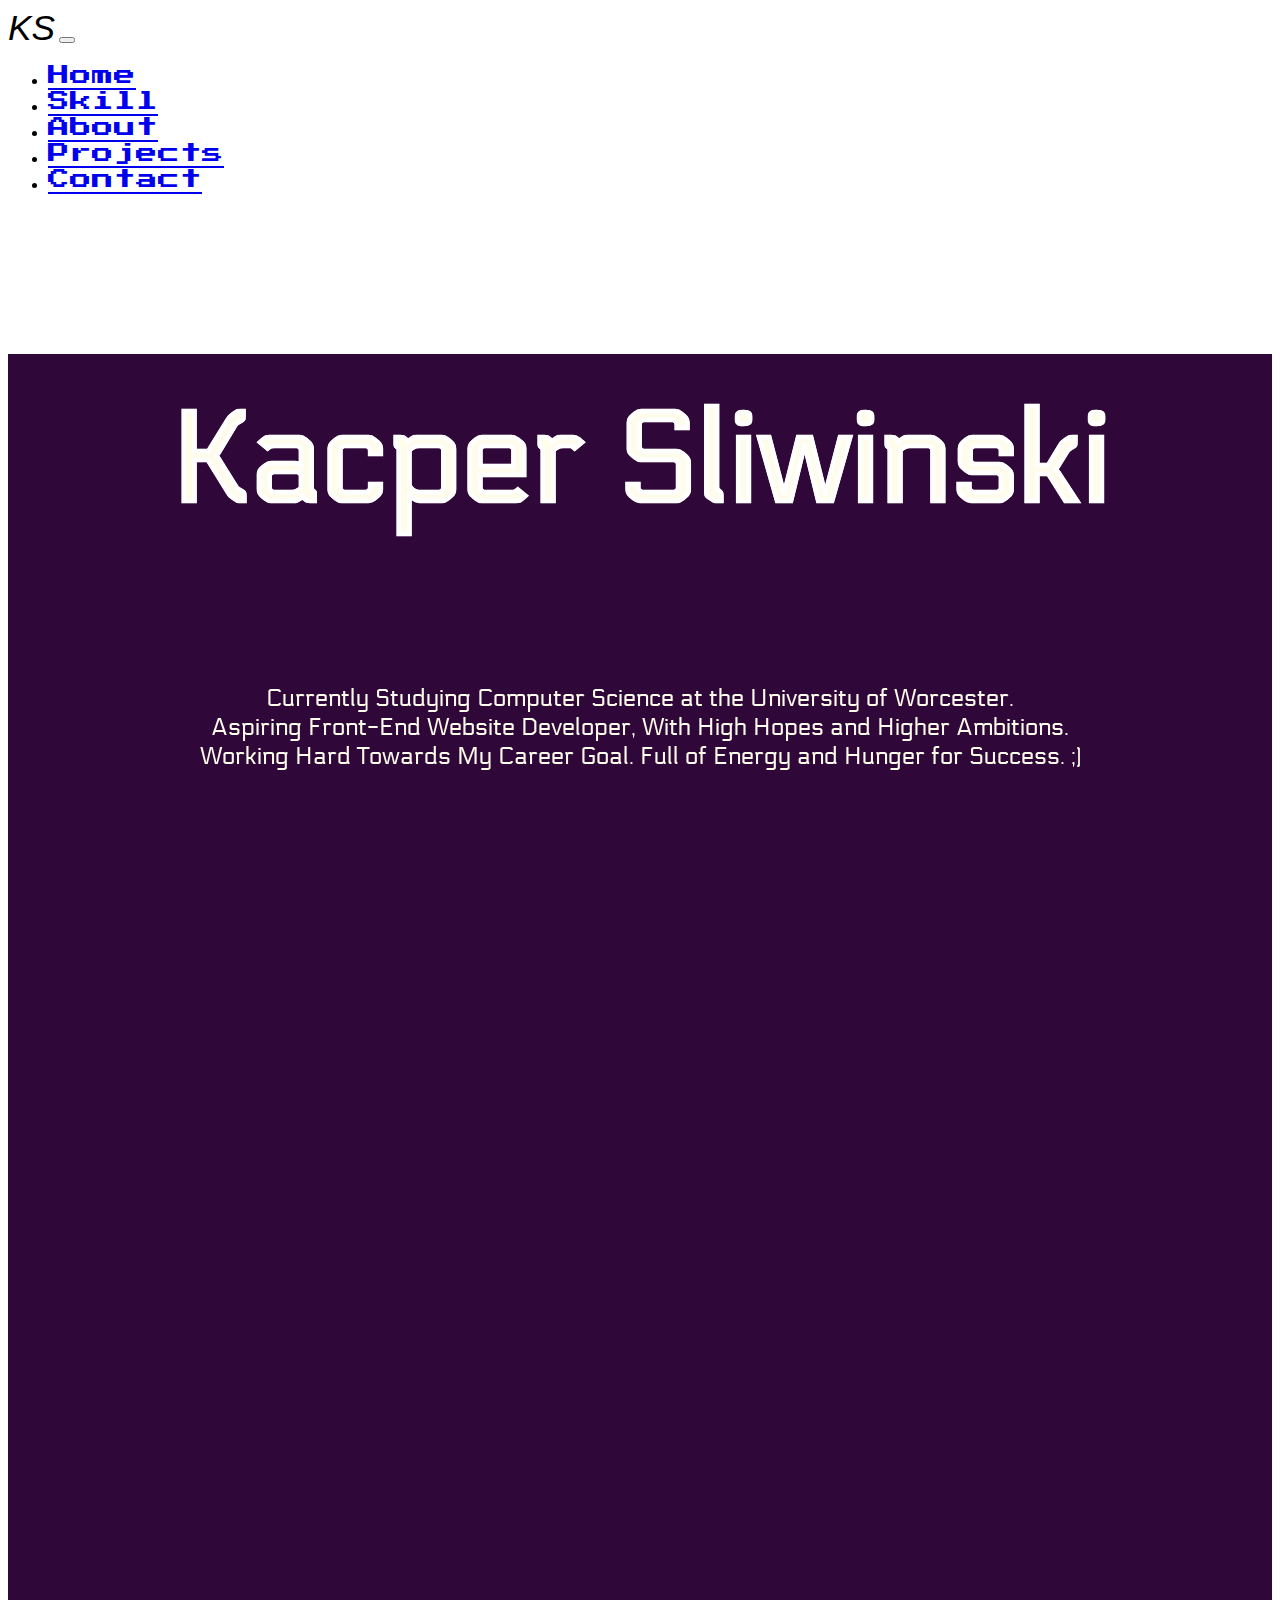
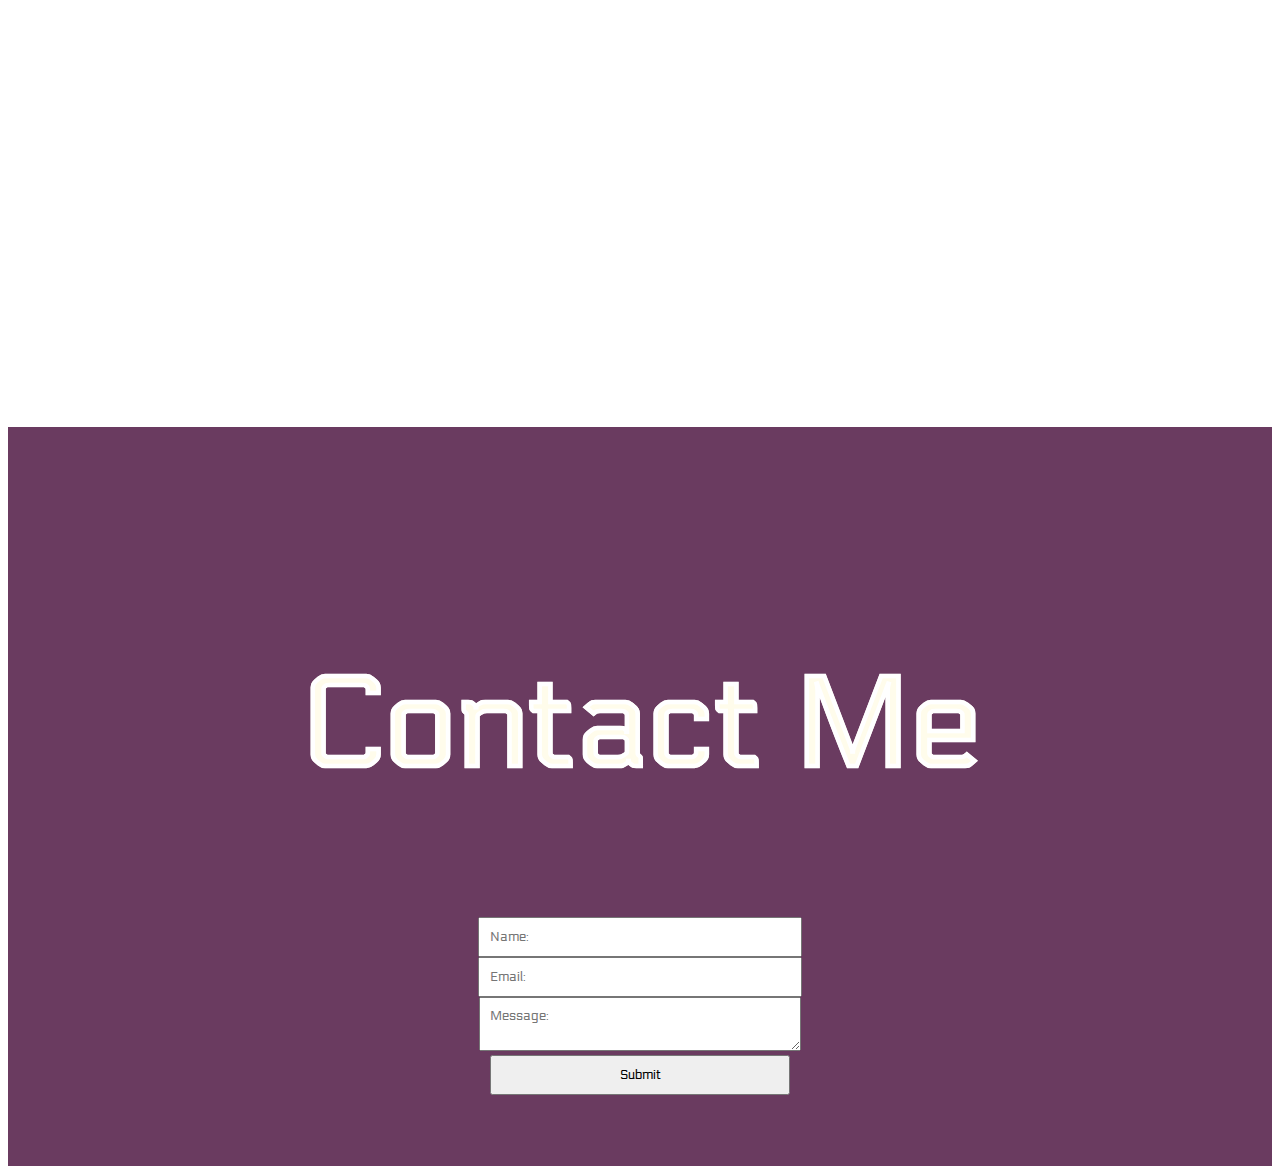
==== index.html @ 87a40409 "Added Projects" ====
<!DOCTYPE html>
<html lang="en" dir="ltr">
  <head>
    <meta charset="utf-8">
    <link href="https://cdn.jsdelivr.net/npm/bootstrap@5.0.1/dist/css/bootstrap.min.css" rel="stylesheet" integrity="sha384-+0n0xVW2eSR5OomGNYDnhzAbDsOXxcvSN1TPprVMTNDbiYZCxYbOOl7+AMvyTG2x" crossorigin="anonymous">
      <script src="https://cdn.jsdelivr.net/npm/bootstrap@5.0.1/dist/js/bootstrap.bundle.min.js" integrity="sha384-gtEjrD/SeCtmISkJkNUaaKMoLD0//ElJ19smozuHV6z3Iehds+3Ulb9Bn9Plx0x4" crossorigin="anonymous"></script>
      <link href="https://fonts.googleapis.com/css2?family=Press+Start+2P&display=swap" rel="stylesheet">
      <link href="https://fonts.googleapis.com/css2?family=Electrolize&display=swap" rel="stylesheet">
      <link rel="stylesheet" href="https://cdnjs.cloudflare.com/ajax/libs/font-awesome/5.15.3/css/all.min.css" integrity="sha512-iBBXm8fW90+nuLcSKlbmrPcLa0OT92xO1BIsZ+ywDWZCvqsWgccV3gFoRBv0z+8dLJgyAHIhR35VZc2oM/gI1w==" crossorigin="anonymous" referrerpolicy="no-referrer" />
       <link rel="stylesheet" href="https://unpkg.com/aos@next/dist/aos.css" />
      <link rel="stylesheet" href="circle.css">
    <link rel="stylesheet" href="index.css">
    <title>Portfolio</title>
  </head>
  <body>
    <nav class="navbar navbar-expand-lg navbar-dark bg-dark nav-bar">
        <div class="mx-auto d-lg-flex d-block flex-lg-nowrap">
            <a class="navbar-brand"><em>KS</em></a>
            <button class="navbar-toggler" type="button" data-bs-toggle="collapse" data-bs-target="#navbarsExample11" aria-expanded="false" aria-label="Toggle navigation">
                <i class="fas fa-chevron-down"></i>
            </button>
            <div class="collapse navbar-collapse text-center" id="navbarsExample11">
                <ul class="navbar-nav">
                    <li class="nav-item">
                        <a class="nav-link" href="#Home">Home</a>
                    </li>
                    <li class="nav-item">
                        <a class="nav-link" href="#Skills">Skill</a>
                    </li>

                    <li class="nav-item">
                        <a class="nav-link" href="#About">About</a>
                    </li>
                    <li class="nav-item">
                        <a class="nav-link" href="#Projectsz">Projects</a>
                    </li>
                    <li class="nav-item">
                        <a class="nav-link"  href="#contacts">Contact</a>
                    </li>
                </ul>
            </div>
        </div>
    </nav>
  <div class="container-fluid">
  <div class="row">
  <button onclick="topFunction()" id="myBtn" title="Go to top"><i class="fas fa-angle-double-up"></i></button>
    <div class="col-xl-6 col-m-12  about-me" id="Home" >
        <h1 class="heading" data-aos="fade-right" data-aos-duration="2000">Kacper Sliwinski</h1>
        <p class="para" data-aos="fade-right" data-aos-duration="3000" data-aos-delay="300">
          Currently Studying Computer Science at the University of Worcester.
          <br/>
          Aspiring Front-End Website Developer, With High Hopes and Higher Ambitions.
          <br/>
          Working Hard Towards My Career Goal. Full of Energy and Hunger for Success.
          ;)
          </p>
    </div>
    <div class="col-xl-6 col-m-12 about-me-photo" >

      <img id='circle' src="images/" alt="Circle" data-aos="fade-left" data-aos-duration="3000" data-aos-delay="500">

    </div>
    <div class="col-xl-6  info" id="Skills">
<div class="container-fluid">
  <div class="row skills">
    <div class="col-xl-4 col-sm-6" data-aos="zoom-in" data-aos-duration="2000" data-aos-delay="200">
      <div class="c100 p100 orange center">
      <span>HTML</span>
      <div class="slice">
        <div class="bar"></div>
        <div class="fill"></div>
      </div>
</div>
    </div>
    <div class="col-xl-4 col-sm-6" data-aos="zoom-in" data-aos-duration="2000" data-aos-delay="300">
      <div class="c100 p100 green center">
      <span>CSS</span>
      <div class="slice">
        <div class="bar"></div>
        <div class="fill"></div>
      </div>
    </div>
  </div>
    <div class="col-xl-4 col-sm-6" data-aos="zoom-in" data-aos-duration="2000" data-aos-delay="400">
      <div class="c100 p100 blue center">
      <span>JS</span>
      <div class="slice">
        <div class="bar"></div>
        <div class="fill"></div>
      </div>
    </div>
      </div>
    <div class="col-xl-4 col-sm-6" data-aos="zoom-in" data-aos-duration="2000" data-aos-delay="500">
      <div class="c100 p100 red center">
      <span>SASS</span>
      <div class="slice">
        <div class="bar"></div>
        <div class="fill"></div>
      </div>
    </div>
      </div>
    <div class="col-xl-4 col-sm-6" data-aos="zoom-in" data-aos-duration="2000" data-aos-delay="600">
      <div class="c100 p100 purple center">
      <span>React</span>
      <div class="slice">
        <div class="bar"></div>
        <div class="fill"></div>
      </div>
    </div>
    </div>
    <div class="col-xl-4 col-sm-6" data-aos="zoom-in" data-aos-duration="2000" data-aos-delay="700">
      <div class="c100 p100 pink center">
      <span>JQuery</span>
      <div class="slice">
        <div class="bar"></div>
        <div class="fill"></div>
      </div>
    </div>
    </div>
  </div>

</div>



    </div>
    <div class="col-xl-6 info">

      <h1 class="heading" data-aos="zoom-in" data-aos-duration="2000" data-aos-delay="1000">Skills.</h1>
          <p class="para" data-aos="zoom-in" data-aos-duration="2000" data-aos-delay="1100">
            Fully Focused On <b>Mastering</b> All Necessary Front-End Web Developer Requirements.
            My Current Set Of Skills Are Listed Here. Learning New Concepts And Understanding Is The Best Feeling.
            </p>
    </div>
    <div class="col-xl-6 more" id="About">

      <h1 class="heading" data-aos="fade-down" data-aos-duration="2000" data-aos-delay="500">My Story.</h1>
          <p class="para" data-aos="fade-down" data-aos-duration="2000" data-aos-delay="600">
          I am currently 21 Years Old. Moved from Poland to England when I was 12 in 2012. <br/><br/>
           Moving countries and not being able to speak with people at my new School because of the language barrier really motivated me to work hard everyday to learn English. <br/><br/>
          When I got introduced to Computer Science and all the different Programming Languages it made me realise it's just like learning English. <br/><br/>
          However, for a long time I was unsure what I want to do as my Career, I was always fascinated with Computers, the Internet and how it all works. <br/><br/>
          Backend wasn't for me, I like to be creative and make stuff. When I was 10, I tried to make a game in RPG Maker :D. <br/><br/>
          At my University I was introduced to Web Development. Creating Websites and Web Apps is what I am really passionate about. I am glad I found something what I love to do. <br/><br/>
            </p>
    </div>
    <div class="col-xl-6 more">

      <h1 class="heading" data-aos="fade-down" data-aos-duration="2000" data-aos-delay="1000">*Pic of Me*</h1>

    </div>
    <div class="col-xl-12 projects" id="Projectsz">

      <h1 class="heading" data-aos="fade-down" data-aos-duration="2000" data-aos-delay="500">Completed Projects.</h1>
    </div>
    <div class="col-xl-6 projects2 container" data-aos="zoom-in" data-aos-duration="2000" data-aos-delay="1000">
    <img id="map" src="images/home-map.PNG" />
    <p id="map-para" class="centered display-none">
      Shopping Map Project <br/><br/>
      Assignment Project, Created using HTML , CSS, JS, Google Maps API, PHP. <br/><br/>
      Interactive Map showing most of the shops/restaurants in Worcester. <br/><br/>


    </p>

    </div>
    <div class="col-xl-6 projects2 container" data-aos="zoom-in" data-aos-duration="2000" data-aos-delay="1200">
    <img id="nutrition" src="images/home-nutrition.PNG" />
    <div>


    <p  id="nutrition-para" class="centered display-none">
      Nutrition Tracker Project <br/><br/>
      Assignment Project, Created using HTML , CSS, JS, AOS, JQuery, PHP. <br/><br/>
      Web App storing user's calories intake, exercise with challenges. <br/><br/>

        </p>
</div>


    </div>
    <div class="col-xl-6 projects2 container" data-aos="zoom-in" data-aos-duration="2000" data-aos-delay="1400">
    <img id="birthday" src="images/home-birthday.PNG" />
    <p id="birthday-para" class="centered display-none">
      Birthday Project <br/><br/>
      Project, Created using HTML , CSS, JS. <br/><br/>
      Fun Web Application with different types of games e.g. Quiz, Rock Paper Scissors etc for my Girlfriend. <br/><br/>
      Don't tell her :) <br/><br/>


    </p>
    <button class="btn"><a href="projects.html">See More</a></button>
    </div>


    <div class="col-xl-12 contact" id="contacts">
      <h1 class="heading"> Contact Me</h1>
      <form action="mailto:youraddr@domain.tld" method="GET">
        <input type="text" placeholder="Name:" />
        <br/>

        <input type="email" placeholder="Email:" />
        <br/>
        <textarea type="text" placeholder="Message:" /></textarea>
          <br/>
        <input type="submit" ></input>
      </form>
    </div>
  </div>
  </div>








  <script src="index.js" charset="utf-8"></script>
  <script src="https://unpkg.com/aos@next/dist/aos.js"></script>
  <script>
    AOS.init();
  </script>
  </body>
</html>
---- circle.css ----
.rect-auto,
.c100.p51 .slice,
.c100.p52 .slice,
.c100.p53 .slice,
.c100.p54 .slice,
.c100.p55 .slice,
.c100.p56 .slice,
.c100.p57 .slice,
.c100.p58 .slice,
.c100.p59 .slice,
.c100.p60 .slice,
.c100.p61 .slice,
.c100.p62 .slice,
.c100.p63 .slice,
.c100.p64 .slice,
.c100.p65 .slice,
.c100.p66 .slice,
.c100.p67 .slice,
.c100.p68 .slice,
.c100.p69 .slice,
.c100.p70 .slice,
.c100.p71 .slice,
.c100.p72 .slice,
.c100.p73 .slice,
.c100.p74 .slice,
.c100.p75 .slice,
.c100.p76 .slice,
.c100.p77 .slice,
.c100.p78 .slice,
.c100.p79 .slice,
.c100.p80 .slice,
.c100.p81 .slice,
.c100.p82 .slice,
.c100.p83 .slice,
.c100.p84 .slice,
.c100.p85 .slice,
.c100.p86 .slice,
.c100.p87 .slice,
.c100.p88 .slice,
.c100.p89 .slice,
.c100.p90 .slice,
.c100.p91 .slice,
.c100.p92 .slice,
.c100.p93 .slice,
.c100.p94 .slice,
.c100.p95 .slice,
.c100.p96 .slice,
.c100.p97 .slice,
.c100.p98 .slice,
.c100.p99 .slice,
.c100.p100 .slice {
  clip: rect(auto, auto, auto, auto);
}
.pie,
.c100 .bar,
.c100.p51 .fill,
.c100.p52 .fill,
.c100.p53 .fill,
.c100.p54 .fill,
.c100.p55 .fill,
.c100.p56 .fill,
.c100.p57 .fill,
.c100.p58 .fill,
.c100.p59 .fill,
.c100.p60 .fill,
.c100.p61 .fill,
.c100.p62 .fill,
.c100.p63 .fill,
.c100.p64 .fill,
.c100.p65 .fill,
.c100.p66 .fill,
.c100.p67 .fill,
.c100.p68 .fill,
.c100.p69 .fill,
.c100.p70 .fill,
.c100.p71 .fill,
.c100.p72 .fill,
.c100.p73 .fill,
.c100.p74 .fill,
.c100.p75 .fill,
.c100.p76 .fill,
.c100.p77 .fill,
.c100.p78 .fill,
.c100.p79 .fill,
.c100.p80 .fill,
.c100.p81 .fill,
.c100.p82 .fill,
.c100.p83 .fill,
.c100.p84 .fill,
.c100.p85 .fill,
.c100.p86 .fill,
.c100.p87 .fill,
.c100.p88 .fill,
.c100.p89 .fill,
.c100.p90 .fill,
.c100.p91 .fill,
.c100.p92 .fill,
.c100.p93 .fill,
.c100.p94 .fill,
.c100.p95 .fill,
.c100.p96 .fill,
.c100.p97 .fill,
.c100.p98 .fill,
.c100.p99 .fill,
.c100.p100 .fill {
  position: absolute;
  border: 0.08em solid #307bbb;
  width: 0.84em;
  height: 0.84em;
  clip: rect(0em, 0.5em, 1em, 0em);
  border-radius: 50%;
  -webkit-transform: rotate(0deg);
  -moz-transform: rotate(0deg);
  -ms-transform: rotate(0deg);
  -o-transform: rotate(0deg);
  transform: rotate(0deg);
}
.pie-fill,
.c100.p51 .bar:after,
.c100.p51 .fill,
.c100.p52 .bar:after,
.c100.p52 .fill,
.c100.p53 .bar:after,
.c100.p53 .fill,
.c100.p54 .bar:after,
.c100.p54 .fill,
.c100.p55 .bar:after,
.c100.p55 .fill,
.c100.p56 .bar:after,
.c100.p56 .fill,
.c100.p57 .bar:after,
.c100.p57 .fill,
.c100.p58 .bar:after,
.c100.p58 .fill,
.c100.p59 .bar:after,
.c100.p59 .fill,
.c100.p60 .bar:after,
.c100.p60 .fill,
.c100.p61 .bar:after,
.c100.p61 .fill,
.c100.p62 .bar:after,
.c100.p62 .fill,
.c100.p63 .bar:after,
.c100.p63 .fill,
.c100.p64 .bar:after,
.c100.p64 .fill,
.c100.p65 .bar:after,
.c100.p65 .fill,
.c100.p66 .bar:after,
.c100.p66 .fill,
.c100.p67 .bar:after,
.c100.p67 .fill,
.c100.p68 .bar:after,
.c100.p68 .fill,
.c100.p69 .bar:after,
.c100.p69 .fill,
.c100.p70 .bar:after,
.c100.p70 .fill,
.c100.p71 .bar:after,
.c100.p71 .fill,
.c100.p72 .bar:after,
.c100.p72 .fill,
.c100.p73 .bar:after,
.c100.p73 .fill,
.c100.p74 .bar:after,
.c100.p74 .fill,
.c100.p75 .bar:after,
.c100.p75 .fill,
.c100.p76 .bar:after,
.c100.p76 .fill,
.c100.p77 .bar:after,
.c100.p77 .fill,
.c100.p78 .bar:after,
.c100.p78 .fill,
.c100.p79 .bar:after,
.c100.p79 .fill,
.c100.p80 .bar:after,
.c100.p80 .fill,
.c100.p81 .bar:after,
.c100.p81 .fill,
.c100.p82 .bar:after,
.c100.p82 .fill,
.c100.p83 .bar:after,
.c100.p83 .fill,
.c100.p84 .bar:after,
.c100.p84 .fill,
.c100.p85 .bar:after,
.c100.p85 .fill,
.c100.p86 .bar:after,
.c100.p86 .fill,
.c100.p87 .bar:after,
.c100.p87 .fill,
.c100.p88 .bar:after,
.c100.p88 .fill,
.c100.p89 .bar:after,
.c100.p89 .fill,
.c100.p90 .bar:after,
.c100.p90 .fill,
.c100.p91 .bar:after,
.c100.p91 .fill,
.c100.p92 .bar:after,
.c100.p92 .fill,
.c100.p93 .bar:after,
.c100.p93 .fill,
.c100.p94 .bar:after,
.c100.p94 .fill,
.c100.p95 .bar:after,
.c100.p95 .fill,
.c100.p96 .bar:after,
.c100.p96 .fill,
.c100.p97 .bar:after,
.c100.p97 .fill,
.c100.p98 .bar:after,
.c100.p98 .fill,
.c100.p99 .bar:after,
.c100.p99 .fill,
.c100.p100 .bar:after,
.c100.p100 .fill {
  -webkit-transform: rotate(180deg);
  -moz-transform: rotate(180deg);
  -ms-transform: rotate(180deg);
  -o-transform: rotate(180deg);
  transform: rotate(180deg);
}
.c100 {
  position: relative;
  font-size: 120px;
  width: 1em;
  height: 1em;
  border-radius: 50%;
  float: left;
  margin: 0 0.1em 0.1em 0;
  background-color: #cccccc;
}
.c100 *,
.c100 *:before,
.c100 *:after {
  -webkit-box-sizing: content-box;
  -moz-box-sizing: content-box;
  box-sizing: content-box;
}
.c100.center {
  float: none;
  margin: 0 auto;
}
.c100.big {
  font-size: 240px;
}
.c100.small {
  font-size: 80px;
}
.c100 > span {
  position: absolute;
  width: 100%;
  z-index: 1;
  left: 0;
  top: 0;
  width: 5em;
  line-height: 5em;
  font-size: 0.2em;
  color: #cccccc;
  display: block;
  text-align: center;
  white-space: nowrap;
  -webkit-transition-property: all;
  -moz-transition-property: all;
  -o-transition-property: all;
  transition-property: all;
  -webkit-transition-duration: 0.2s;
  -moz-transition-duration: 0.2s;
  -o-transition-duration: 0.2s;
  transition-duration: 0.2s;
  -webkit-transition-timing-function: ease-out;
  -moz-transition-timing-function: ease-out;
  -o-transition-timing-function: ease-out;
  transition-timing-function: ease-out;
}
.c100:after {
  position: absolute;
  top: 0.08em;
  left: 0.08em;
  display: block;
  content: " ";
  border-radius: 50%;
  background-color: #f5f5f5;
  width: 0.84em;
  height: 0.84em;
  -webkit-transition-property: all;
  -moz-transition-property: all;
  -o-transition-property: all;
  transition-property: all;
  -webkit-transition-duration: 0.2s;
  -moz-transition-duration: 0.2s;
  -o-transition-duration: 0.2s;
  transition-duration: 0.2s;
  -webkit-transition-timing-function: ease-in;
  -moz-transition-timing-function: ease-in;
  -o-transition-timing-function: ease-in;
  transition-timing-function: ease-in;
}
.c100 .slice {
  position: absolute;
  width: 1em;
  height: 1em;
  clip: rect(0em, 1em, 1em, 0.5em);
}
.c100.p1 .bar {
  -webkit-transform: rotate(3.6deg);
  -moz-transform: rotate(3.6deg);
  -ms-transform: rotate(3.6deg);
  -o-transform: rotate(3.6deg);
  transform: rotate(3.6deg);
}
.c100.p2 .bar {
  -webkit-transform: rotate(7.2deg);
  -moz-transform: rotate(7.2deg);
  -ms-transform: rotate(7.2deg);
  -o-transform: rotate(7.2deg);
  transform: rotate(7.2deg);
}
.c100.p3 .bar {
  -webkit-transform: rotate(10.8deg);
  -moz-transform: rotate(10.8deg);
  -ms-transform: rotate(10.8deg);
  -o-transform: rotate(10.8deg);
  transform: rotate(10.8deg);
}
.c100.p4 .bar {
  -webkit-transform: rotate(14.4deg);
  -moz-transform: rotate(14.4deg);
  -ms-transform: rotate(14.4deg);
  -o-transform: rotate(14.4deg);
  transform: rotate(14.4deg);
}
.c100.p5 .bar {
  -webkit-transform: rotate(18deg);
  -moz-transform: rotate(18deg);
  -ms-transform: rotate(18deg);
  -o-transform: rotate(18deg);
  transform: rotate(18deg);
}
.c100.p6 .bar {
  -webkit-transform: rotate(21.6deg);
  -moz-transform: rotate(21.6deg);
  -ms-transform: rotate(21.6deg);
  -o-transform: rotate(21.6deg);
  transform: rotate(21.6deg);
}
.c100.p7 .bar {
  -webkit-transform: rotate(25.2deg);
  -moz-transform: rotate(25.2deg);
  -ms-transform: rotate(25.2deg);
  -o-transform: rotate(25.2deg);
  transform: rotate(25.2deg);
}
.c100.p8 .bar {
  -webkit-transform: rotate(28.8deg);
  -moz-transform: rotate(28.8deg);
  -ms-transform: rotate(28.8deg);
  -o-transform: rotate(28.8deg);
  transform: rotate(28.8deg);
}
.c100.p9 .bar {
  -webkit-transform: rotate(32.4deg);
  -moz-transform: rotate(32.4deg);
  -ms-transform: rotate(32.4deg);
  -o-transform: rotate(32.4deg);
  transform: rotate(32.4deg);
}
.c100.p10 .bar {
  -webkit-transform: rotate(36deg);
  -moz-transform: rotate(36deg);
  -ms-transform: rotate(36deg);
  -o-transform: rotate(36deg);
  transform: rotate(36deg);
}
.c100.p11 .bar {
  -webkit-transform: rotate(39.6deg);
  -moz-transform: rotate(39.6deg);
  -ms-transform: rotate(39.6deg);
  -o-transform: rotate(39.6deg);
  transform: rotate(39.6deg);
}
.c100.p12 .bar {
  -webkit-transform: rotate(43.2deg);
  -moz-transform: rotate(43.2deg);
  -ms-transform: rotate(43.2deg);
  -o-transform: rotate(43.2deg);
  transform: rotate(43.2deg);
}
.c100.p13 .bar {
  -webkit-transform: rotate(46.800000000000004deg);
  -moz-transform: rotate(46.800000000000004deg);
  -ms-transform: rotate(46.800000000000004deg);
  -o-transform: rotate(46.800000000000004deg);
  transform: rotate(46.800000000000004deg);
}
.c100.p14 .bar {
  -webkit-transform: rotate(50.4deg);
  -moz-transform: rotate(50.4deg);
  -ms-transform: rotate(50.4deg);
  -o-transform: rotate(50.4deg);
  transform: rotate(50.4deg);
}
.c100.p15 .bar {
  -webkit-transform: rotate(54deg);
  -moz-transform: rotate(54deg);
  -ms-transform: rotate(54deg);
  -o-transform: rotate(54deg);
  transform: rotate(54deg);
}
.c100.p16 .bar {
  -webkit-transform: rotate(57.6deg);
  -moz-transform: rotate(57.6deg);
  -ms-transform: rotate(57.6deg);
  -o-transform: rotate(57.6deg);
  transform: rotate(57.6deg);
}
.c100.p17 .bar {
  -webkit-transform: rotate(61.2deg);
  -moz-transform: rotate(61.2deg);
  -ms-transform: rotate(61.2deg);
  -o-transform: rotate(61.2deg);
  transform: rotate(61.2deg);
}
.c100.p18 .bar {
  -webkit-transform: rotate(64.8deg);
  -moz-transform: rotate(64.8deg);
  -ms-transform: rotate(64.8deg);
  -o-transform: rotate(64.8deg);
  transform: rotate(64.8deg);
}
.c100.p19 .bar {
  -webkit-transform: rotate(68.4deg);
  -moz-transform: rotate(68.4deg);
  -ms-transform: rotate(68.4deg);
  -o-transform: rotate(68.4deg);
  transform: rotate(68.4deg);
}
.c100.p20 .bar {
  -webkit-transform: rotate(72deg);
  -moz-transform: rotate(72deg);
  -ms-transform: rotate(72deg);
  -o-transform: rotate(72deg);
  transform: rotate(72deg);
}
.c100.p21 .bar {
  -webkit-transform: rotate(75.60000000000001deg);
  -moz-transform: rotate(75.60000000000001deg);
  -ms-transform: rotate(75.60000000000001deg);
  -o-transform: rotate(75.60000000000001deg);
  transform: rotate(75.60000000000001deg);
}
.c100.p22 .bar {
  -webkit-transform: rotate(79.2deg);
  -moz-transform: rotate(79.2deg);
  -ms-transform: rotate(79.2deg);
  -o-transform: rotate(79.2deg);
  transform: rotate(79.2deg);
}
.c100.p23 .bar {
  -webkit-transform: rotate(82.8deg);
  -moz-transform: rotate(82.8deg);
  -ms-transform: rotate(82.8deg);
  -o-transform: rotate(82.8deg);
  transform: rotate(82.8deg);
}
.c100.p24 .bar {
  -webkit-transform: rotate(86.4deg);
  -moz-transform: rotate(86.4deg);
  -ms-transform: rotate(86.4deg);
  -o-transform: rotate(86.4deg);
  transform: rotate(86.4deg);
}
.c100.p25 .bar {
  -webkit-transform: rotate(90deg);
  -moz-transform: rotate(90deg);
  -ms-transform: rotate(90deg);
  -o-transform: rotate(90deg);
  transform: rotate(90deg);
}
.c100.p26 .bar {
  -webkit-transform: rotate(93.60000000000001deg);
  -moz-transform: rotate(93.60000000000001deg);
  -ms-transform: rotate(93.60000000000001deg);
  -o-transform: rotate(93.60000000000001deg);
  transform: rotate(93.60000000000001deg);
}
.c100.p27 .bar {
  -webkit-transform: rotate(97.2deg);
  -moz-transform: rotate(97.2deg);
  -ms-transform: rotate(97.2deg);
  -o-transform: rotate(97.2deg);
  transform: rotate(97.2deg);
}
.c100.p28 .bar {
  -webkit-transform: rotate(100.8deg);
  -moz-transform: rotate(100.8deg);
  -ms-transform: rotate(100.8deg);
  -o-transform: rotate(100.8deg);
  transform: rotate(100.8deg);
}
.c100.p29 .bar {
  -webkit-transform: rotate(104.4deg);
  -moz-transform: rotate(104.4deg);
  -ms-transform: rotate(104.4deg);
  -o-transform: rotate(104.4deg);
  transform: rotate(104.4deg);
}
.c100.p30 .bar {
  -webkit-transform: rotate(108deg);
  -moz-transform: rotate(108deg);
  -ms-transform: rotate(108deg);
  -o-transform: rotate(108deg);
  transform: rotate(108deg);
}
.c100.p31 .bar {
  -webkit-transform: rotate(111.60000000000001deg);
  -moz-transform: rotate(111.60000000000001deg);
  -ms-transform: rotate(111.60000000000001deg);
  -o-transform: rotate(111.60000000000001deg);
  transform: rotate(111.60000000000001deg);
}
.c100.p32 .bar {
  -webkit-transform: rotate(115.2deg);
  -moz-transform: rotate(115.2deg);
  -ms-transform: rotate(115.2deg);
  -o-transform: rotate(115.2deg);
  transform: rotate(115.2deg);
}
.c100.p33 .bar {
  -webkit-transform: rotate(118.8deg);
  -moz-transform: rotate(118.8deg);
  -ms-transform: rotate(118.8deg);
  -o-transform: rotate(118.8deg);
  transform: rotate(118.8deg);
}
.c100.p34 .bar {
  -webkit-transform: rotate(122.4deg);
  -moz-transform: rotate(122.4deg);
  -ms-transform: rotate(122.4deg);
  -o-transform: rotate(122.4deg);
  transform: rotate(122.4deg);
}
.c100.p35 .bar {
  -webkit-transform: rotate(126deg);
  -moz-transform: rotate(126deg);
  -ms-transform: rotate(126deg);
  -o-transform: rotate(126deg);
  transform: rotate(126deg);
}
.c100.p36 .bar {
  -webkit-transform: rotate(129.6deg);
  -moz-transform: rotate(129.6deg);
  -ms-transform: rotate(129.6deg);
  -o-transform: rotate(129.6deg);
  transform: rotate(129.6deg);
}
.c100.p37 .bar {
  -webkit-transform: rotate(133.20000000000002deg);
  -moz-transform: rotate(133.20000000000002deg);
  -ms-transform: rotate(133.20000000000002deg);
  -o-transform: rotate(133.20000000000002deg);
  transform: rotate(133.20000000000002deg);
}
.c100.p38 .bar {
  -webkit-transform: rotate(136.8deg);
  -moz-transform: rotate(136.8deg);
  -ms-transform: rotate(136.8deg);
  -o-transform: rotate(136.8deg);
  transform: rotate(136.8deg);
}
.c100.p39 .bar {
  -webkit-transform: rotate(140.4deg);
  -moz-transform: rotate(140.4deg);
  -ms-transform: rotate(140.4deg);
  -o-transform: rotate(140.4deg);
  transform: rotate(140.4deg);
}
.c100.p40 .bar {
  -webkit-transform: rotate(144deg);
  -moz-transform: rotate(144deg);
  -ms-transform: rotate(144deg);
  -o-transform: rotate(144deg);
  transform: rotate(144deg);
}
.c100.p41 .bar {
  -webkit-transform: rotate(147.6deg);
  -moz-transform: rotate(147.6deg);
  -ms-transform: rotate(147.6deg);
  -o-transform: rotate(147.6deg);
  transform: rotate(147.6deg);
}
.c100.p42 .bar {
  -webkit-transform: rotate(151.20000000000002deg);
  -moz-transform: rotate(151.20000000000002deg);
  -ms-transform: rotate(151.20000000000002deg);
  -o-transform: rotate(151.20000000000002deg);
  transform: rotate(151.20000000000002deg);
}
.c100.p43 .bar {
  -webkit-transform: rotate(154.8deg);
  -moz-transform: rotate(154.8deg);
  -ms-transform: rotate(154.8deg);
  -o-transform: rotate(154.8deg);
  transform: rotate(154.8deg);
}
.c100.p44 .bar {
  -webkit-transform: rotate(158.4deg);
  -moz-transform: rotate(158.4deg);
  -ms-transform: rotate(158.4deg);
  -o-transform: rotate(158.4deg);
  transform: rotate(158.4deg);
}
.c100.p45 .bar {
  -webkit-transform: rotate(162deg);
  -moz-transform: rotate(162deg);
  -ms-transform: rotate(162deg);
  -o-transform: rotate(162deg);
  transform: rotate(162deg);
}
.c100.p46 .bar {
  -webkit-transform: rotate(165.6deg);
  -moz-transform: rotate(165.6deg);
  -ms-transform: rotate(165.6deg);
  -o-transform: rotate(165.6deg);
  transform: rotate(165.6deg);
}
.c100.p47 .bar {
  -webkit-transform: rotate(169.20000000000002deg);
  -moz-transform: rotate(169.20000000000002deg);
  -ms-transform: rotate(169.20000000000002deg);
  -o-transform: rotate(169.20000000000002deg);
  transform: rotate(169.20000000000002deg);
}
.c100.p48 .bar {
  -webkit-transform: rotate(172.8deg);
  -moz-transform: rotate(172.8deg);
  -ms-transform: rotate(172.8deg);
  -o-transform: rotate(172.8deg);
  transform: rotate(172.8deg);
}
.c100.p49 .bar {
  -webkit-transform: rotate(176.4deg);
  -moz-transform: rotate(176.4deg);
  -ms-transform: rotate(176.4deg);
  -o-transform: rotate(176.4deg);
  transform: rotate(176.4deg);
}
.c100.p50 .bar {
  -webkit-transform: rotate(180deg);
  -moz-transform: rotate(180deg);
  -ms-transform: rotate(180deg);
  -o-transform: rotate(180deg);
  transform: rotate(180deg);
}
.c100.p51 .bar {
  -webkit-transform: rotate(183.6deg);
  -moz-transform: rotate(183.6deg);
  -ms-transform: rotate(183.6deg);
  -o-transform: rotate(183.6deg);
  transform: rotate(183.6deg);
}
.c100.p52 .bar {
  -webkit-transform: rotate(187.20000000000002deg);
  -moz-transform: rotate(187.20000000000002deg);
  -ms-transform: rotate(187.20000000000002deg);
  -o-transform: rotate(187.20000000000002deg);
  transform: rotate(187.20000000000002deg);
}
.c100.p53 .bar {
  -webkit-transform: rotate(190.8deg);
  -moz-transform: rotate(190.8deg);
  -ms-transform: rotate(190.8deg);
  -o-transform: rotate(190.8deg);
  transform: rotate(190.8deg);
}
.c100.p54 .bar {
  -webkit-transform: rotate(194.4deg);
  -moz-transform: rotate(194.4deg);
  -ms-transform: rotate(194.4deg);
  -o-transform: rotate(194.4deg);
  transform: rotate(194.4deg);
}
.c100.p55 .bar {
  -webkit-transform: rotate(198deg);
  -moz-transform: rotate(198deg);
  -ms-transform: rotate(198deg);
  -o-transform: rotate(198deg);
  transform: rotate(198deg);
}
.c100.p56 .bar {
  -webkit-transform: rotate(201.6deg);
  -moz-transform: rotate(201.6deg);
  -ms-transform: rotate(201.6deg);
  -o-transform: rotate(201.6deg);
  transform: rotate(201.6deg);
}
.c100.p57 .bar {
  -webkit-transform: rotate(205.20000000000002deg);
  -moz-transform: rotate(205.20000000000002deg);
  -ms-transform: rotate(205.20000000000002deg);
  -o-transform: rotate(205.20000000000002deg);
  transform: rotate(205.20000000000002deg);
}
.c100.p58 .bar {
  -webkit-transform: rotate(208.8deg);
  -moz-transform: rotate(208.8deg);
  -ms-transform: rotate(208.8deg);
  -o-transform: rotate(208.8deg);
  transform: rotate(208.8deg);
}
.c100.p59 .bar {
  -webkit-transform: rotate(212.4deg);
  -moz-transform: rotate(212.4deg);
  -ms-transform: rotate(212.4deg);
  -o-transform: rotate(212.4deg);
  transform: rotate(212.4deg);
}
.c100.p60 .bar {
  -webkit-transform: rotate(216deg);
  -moz-transform: rotate(216deg);
  -ms-transform: rotate(216deg);
  -o-transform: rotate(216deg);
  transform: rotate(216deg);
}
.c100.p61 .bar {
  -webkit-transform: rotate(219.6deg);
  -moz-transform: rotate(219.6deg);
  -ms-transform: rotate(219.6deg);
  -o-transform: rotate(219.6deg);
  transform: rotate(219.6deg);
}
.c100.p62 .bar {
  -webkit-transform: rotate(223.20000000000002deg);
  -moz-transform: rotate(223.20000000000002deg);
  -ms-transform: rotate(223.20000000000002deg);
  -o-transform: rotate(223.20000000000002deg);
  transform: rotate(223.20000000000002deg);
}
.c100.p63 .bar {
  -webkit-transform: rotate(226.8deg);
  -moz-transform: rotate(226.8deg);
  -ms-transform: rotate(226.8deg);
  -o-transform: rotate(226.8deg);
  transform: rotate(226.8deg);
}
.c100.p64 .bar {
  -webkit-transform: rotate(230.4deg);
  -moz-transform: rotate(230.4deg);
  -ms-transform: rotate(230.4deg);
  -o-transform: rotate(230.4deg);
  transform: rotate(230.4deg);
}
.c100.p65 .bar {
  -webkit-transform: rotate(234deg);
  -moz-transform: rotate(234deg);
  -ms-transform: rotate(234deg);
  -o-transform: rotate(234deg);
  transform: rotate(234deg);
}
.c100.p66 .bar {
  -webkit-transform: rotate(237.6deg);
  -moz-transform: rotate(237.6deg);
  -ms-transform: rotate(237.6deg);
  -o-transform: rotate(237.6deg);
  transform: rotate(237.6deg);
}
.c100.p67 .bar {
  -webkit-transform: rotate(241.20000000000002deg);
  -moz-transform: rotate(241.20000000000002deg);
  -ms-transform: rotate(241.20000000000002deg);
  -o-transform: rotate(241.20000000000002deg);
  transform: rotate(241.20000000000002deg);
}
.c100.p68 .bar {
  -webkit-transform: rotate(244.8deg);
  -moz-transform: rotate(244.8deg);
  -ms-transform: rotate(244.8deg);
  -o-transform: rotate(244.8deg);
  transform: rotate(244.8deg);
}
.c100.p69 .bar {
  -webkit-transform: rotate(248.4deg);
  -moz-transform: rotate(248.4deg);
  -ms-transform: rotate(248.4deg);
  -o-transform: rotate(248.4deg);
  transform: rotate(248.4deg);
}
.c100.p70 .bar {
  -webkit-transform: rotate(252deg);
  -moz-transform: rotate(252deg);
  -ms-transform: rotate(252deg);
  -o-transform: rotate(252deg);
  transform: rotate(252deg);
}
.c100.p71 .bar {
  -webkit-transform: rotate(255.6deg);
  -moz-transform: rotate(255.6deg);
  -ms-transform: rotate(255.6deg);
  -o-transform: rotate(255.6deg);
  transform: rotate(255.6deg);
}
.c100.p72 .bar {
  -webkit-transform: rotate(259.2deg);
  -moz-transform: rotate(259.2deg);
  -ms-transform: rotate(259.2deg);
  -o-transform: rotate(259.2deg);
  transform: rotate(259.2deg);
}
.c100.p73 .bar {
  -webkit-transform: rotate(262.8deg);
  -moz-transform: rotate(262.8deg);
  -ms-transform: rotate(262.8deg);
  -o-transform: rotate(262.8deg);
  transform: rotate(262.8deg);
}
.c100.p74 .bar {
  -webkit-transform: rotate(266.40000000000003deg);
  -moz-transform: rotate(266.40000000000003deg);
  -ms-transform: rotate(266.40000000000003deg);
  -o-transform: rotate(266.40000000000003deg);
  transform: rotate(266.40000000000003deg);
}
.c100.p75 .bar {
  -webkit-transform: rotate(270deg);
  -moz-transform: rotate(270deg);
  -ms-transform: rotate(270deg);
  -o-transform: rotate(270deg);
  transform: rotate(270deg);
}
.c100.p76 .bar {
  -webkit-transform: rotate(273.6deg);
  -moz-transform: rotate(273.6deg);
  -ms-transform: rotate(273.6deg);
  -o-transform: rotate(273.6deg);
  transform: rotate(273.6deg);
}
.c100.p77 .bar {
  -webkit-transform: rotate(277.2deg);
  -moz-transform: rotate(277.2deg);
  -ms-transform: rotate(277.2deg);
  -o-transform: rotate(277.2deg);
  transform: rotate(277.2deg);
}
.c100.p78 .bar {
  -webkit-transform: rotate(280.8deg);
  -moz-transform: rotate(280.8deg);
  -ms-transform: rotate(280.8deg);
  -o-transform: rotate(280.8deg);
  transform: rotate(280.8deg);
}
.c100.p79 .bar {
  -webkit-transform: rotate(284.40000000000003deg);
  -moz-transform: rotate(284.40000000000003deg);
  -ms-transform: rotate(284.40000000000003deg);
  -o-transform: rotate(284.40000000000003deg);
  transform: rotate(284.40000000000003deg);
}
.c100.p80 .bar {
  -webkit-transform: rotate(288deg);
  -moz-transform: rotate(288deg);
  -ms-transform: rotate(288deg);
  -o-transform: rotate(288deg);
  transform: rotate(288deg);
}
.c100.p81 .bar {
  -webkit-transform: rotate(291.6deg);
  -moz-transform: rotate(291.6deg);
  -ms-transform: rotate(291.6deg);
  -o-transform: rotate(291.6deg);
  transform: rotate(291.6deg);
}
.c100.p82 .bar {
  -webkit-transform: rotate(295.2deg);
  -moz-transform: rotate(295.2deg);
  -ms-transform: rotate(295.2deg);
  -o-transform: rotate(295.2deg);
  transform: rotate(295.2deg);
}
.c100.p83 .bar {
  -webkit-transform: rotate(298.8deg);
  -moz-transform: rotate(298.8deg);
  -ms-transform: rotate(298.8deg);
  -o-transform: rotate(298.8deg);
  transform: rotate(298.8deg);
}
.c100.p84 .bar {
  -webkit-transform: rotate(302.40000000000003deg);
  -moz-transform: rotate(302.40000000000003deg);
  -ms-transform: rotate(302.40000000000003deg);
  -o-transform: rotate(302.40000000000003deg);
  transform: rotate(302.40000000000003deg);
}
.c100.p85 .bar {
  -webkit-transform: rotate(306deg);
  -moz-transform: rotate(306deg);
  -ms-transform: rotate(306deg);
  -o-transform: rotate(306deg);
  transform: rotate(306deg);
}
.c100.p86 .bar {
  -webkit-transform: rotate(309.6deg);
  -moz-transform: rotate(309.6deg);
  -ms-transform: rotate(309.6deg);
  -o-transform: rotate(309.6deg);
  transform: rotate(309.6deg);
}
.c100.p87 .bar {
  -webkit-transform: rotate(313.2deg);
  -moz-transform: rotate(313.2deg);
  -ms-transform: rotate(313.2deg);
  -o-transform: rotate(313.2deg);
  transform: rotate(313.2deg);
}
.c100.p88 .bar {
  -webkit-transform: rotate(316.8deg);
  -moz-transform: rotate(316.8deg);
  -ms-transform: rotate(316.8deg);
  -o-transform: rotate(316.8deg);
  transform: rotate(316.8deg);
}
.c100.p89 .bar {
  -webkit-transform: rotate(320.40000000000003deg);
  -moz-transform: rotate(320.40000000000003deg);
  -ms-transform: rotate(320.40000000000003deg);
  -o-transform: rotate(320.40000000000003deg);
  transform: rotate(320.40000000000003deg);
}
.c100.p90 .bar {
  -webkit-transform: rotate(324deg);
  -moz-transform: rotate(324deg);
  -ms-transform: rotate(324deg);
  -o-transform: rotate(324deg);
  transform: rotate(324deg);
}
.c100.p91 .bar {
  -webkit-transform: rotate(327.6deg);
  -moz-transform: rotate(327.6deg);
  -ms-transform: rotate(327.6deg);
  -o-transform: rotate(327.6deg);
  transform: rotate(327.6deg);
}
.c100.p92 .bar {
  -webkit-transform: rotate(331.2deg);
  -moz-transform: rotate(331.2deg);
  -ms-transform: rotate(331.2deg);
  -o-transform: rotate(331.2deg);
  transform: rotate(331.2deg);
}
.c100.p93 .bar {
  -webkit-transform: rotate(334.8deg);
  -moz-transform: rotate(334.8deg);
  -ms-transform: rotate(334.8deg);
  -o-transform: rotate(334.8deg);
  transform: rotate(334.8deg);
}
.c100.p94 .bar {
  -webkit-transform: rotate(338.40000000000003deg);
  -moz-transform: rotate(338.40000000000003deg);
  -ms-transform: rotate(338.40000000000003deg);
  -o-transform: rotate(338.40000000000003deg);
  transform: rotate(338.40000000000003deg);
}
.c100.p95 .bar {
  -webkit-transform: rotate(342deg);
  -moz-transform: rotate(342deg);
  -ms-transform: rotate(342deg);
  -o-transform: rotate(342deg);
  transform: rotate(342deg);
}
.c100.p96 .bar {
  -webkit-transform: rotate(345.6deg);
  -moz-transform: rotate(345.6deg);
  -ms-transform: rotate(345.6deg);
  -o-transform: rotate(345.6deg);
  transform: rotate(345.6deg);
}
.c100.p97 .bar {
  -webkit-transform: rotate(349.2deg);
  -moz-transform: rotate(349.2deg);
  -ms-transform: rotate(349.2deg);
  -o-transform: rotate(349.2deg);
  transform: rotate(349.2deg);
}
.c100.p98 .bar {
  -webkit-transform: rotate(352.8deg);
  -moz-transform: rotate(352.8deg);
  -ms-transform: rotate(352.8deg);
  -o-transform: rotate(352.8deg);
  transform: rotate(352.8deg);
}
.c100.p99 .bar {
  -webkit-transform: rotate(356.40000000000003deg);
  -moz-transform: rotate(356.40000000000003deg);
  -ms-transform: rotate(356.40000000000003deg);
  -o-transform: rotate(356.40000000000003deg);
  transform: rotate(356.40000000000003deg);
}
.c100.p100 .bar {
  -webkit-transform: rotate(360deg);
  -moz-transform: rotate(360deg);
  -ms-transform: rotate(360deg);
  -o-transform: rotate(360deg);
  transform: rotate(360deg);
}
.c100:hover {
  cursor: default;
}
.c100:hover > span {
  width: 3.33em;
  line-height: 3.33em;
  font-size: 0.3em;
  color: #307bbb;
}
.c100:hover:after {
  top: 0.04em;
  left: 0.04em;
  width: 0.92em;
  height: 0.92em;
}
.c100.dark {
  background-color: #777777;
}
.c100.dark .bar,
.c100.dark .fill {
  border-color: #c6ff00 !important;
}
.c100.dark > span {
  color: #777777;
}
.c100.dark:after {
  background-color: #666666;
}
.c100.dark:hover > span {
  color: #c6ff00;
}
.c100.green .bar,
.c100.green .fill {
  border-color: #4db53c !important;
}

.c100.red .bar,
.c100.red .fill {
  border-color: #FF0000 !important;
}

.c100.purple .bar,
.c100.purple .fill {
  border-color: #9932CC !important;
}

.c100.pink .bar,
.c100.pink .fill {
  border-color: #FF69B4 !important;
}

.c100.pink:hover > span {
  color: #FF69B4;
}
.c100.purple:hover > span {
  color: #9932CC;
}

.c100.red:hover > span {
  color: #FF0000;
}

.c100.green:hover > span {
  color: #4db53c;
}
.c100.green.dark .bar,
.c100.green.dark .fill {
  border-color: #5fd400 !important;
}
.c100.green.dark:hover > span {
  color: #5fd400;
}
.c100.orange .bar,
.c100.orange .fill {
  border-color: #dd9d22 !important;
}
.c100.orange:hover > span {
  color: #dd9d22;
}
.c100.orange.dark .bar,
.c100.orange.dark .fill {
  border-color: #e08833 !important;
}
.c100.orange.dark:hover > span {
  color: #e08833;
}
---- index.css ----
.nav-bar a{
  font-size: 1.35rem;
  font-family: 'Press Start 2P', cursive;
}

.projects1{
  background-color: #6A3B60;

}



.carousel{
  width: 50%;
  margin: auto;
}

@media screen and (max-width: 1000px) {
  .carousel{
     width: 80%;
    }

}


.title-project{
  color: white;
  font-size: 3rem;
  font-family: 'Electrolize', sans-serif;
  text-align: center;
  padding: 20px;

}

.links{
  text-align: right;
  float: right;
}

a.navbar-brand{
  font-size: 2.2rem;
  font-family: Arial, sans-serif;
}

.about-me, .about-me-photo{
  background-color: #2F0739;
  height: 80vh;

}

.info{
  height: 60vh;
}

.info .heading{
  float: center;

  color: #2F0739;
}


.heading{
  margin-top: 10rem;
  font-size: 8rem;
  -webkit-text-stroke: 0.5px white;
  font-family: 'Electrolize', sans-serif;
  color: #FFFCEB;
  text-align: center;
  padding: 30px 20px;
}


.info .para{
  color: #2F0739;

  margin-left: 0rem;
  font-size: 1.5rem;
  text-align: center;
  font-family: 'Electrolize', sans-serif;
}

.para{
  font-size: 1.6rem;
  font-family: 'Electrolize', sans-serif;
  color: #FFFCEB;
  text-align: left;
  padding: 20px;
  margin-left: 9rem;
}

#circle{
  width: 90%;
  position: relative;
  z-index: 0;
  top: 15rem;
  left: 60px;
}



.about-me-photo, .info{
  position: relative;
}


.skills{
  display: flex;
  text-align: center;
  font-family: 'Electrolize', sans-serif;
  align-items: center;
  height: 50vh;
}

.para{
  margin: 0 auto;
  text-align: center;
}

.more{
  background-color: #390a2f;
    height: 85vh;
}

.projects .heading{
  color: #390a2f;
}

.projects2{
height: 55vh;
}

.projects2 img{
  width: 100%;
  padding: 10px;
}

.homes{
  margin: 2rem;
}

.centered {
  position: absolute;

  top: 25%;
  font-family: 'Electrolize', sans-serif;
  left: 50%;
  font-size: 20px;
  transform: translate(-50%, -50%);
}
.container {
  position: relative;
  text-align: center;
  color: black;
}

#map, #nutrition, #birthday{
  opacity: 1.0;
    transition: 0.6s;
}

#map:hover, #nutrition:hover, #birthday:hover{
  opacity: 0.2;
}


.display-none{
  display: none;
}


.contact{
  background-color: #6A3B60;
  height: 75vh;
  text-align: center;

}

.btn{
   background-color: #390a2f;
   color: white;
   font-size: 25px;

     font-family: 'Electrolize', sans-serif;
}

.btn:hover{
  background-color:  #2F0739;
  color: white;
}

.btn a{
  text-decoration: none;
  outline: none;
  color: white;
}

input, textarea{
  width: 25%;
  padding: 10px;
  font-family: 'Electrolize', sans-serif;
  outline: none;
  text-decoration: none;
}

#myBtn {
  display: none; /* Hidden by default */
  position: fixed; /* Fixed/sticky position */
  bottom: 1px; /* Place the button at the bottom of the page */
  width: auto;
  margin: 1rem;
  right: 1px; /* Place the button 30px from the right */
  z-index: 99; /* Make sure it does not overlap */
  border: none; /* Remove borders */
  outline: none; /* Remove outline */
  background-color: black; /* Set a background color */
  color: white; /* Text color */
  cursor: pointer; /* Add a mouse pointer on hover */
  padding: 15px; /* Some padding */
  border-radius: 10px; /* Rounded corners */
  font-size: 28px; /* Increase font size */
}

#myBtn:hover {
  background-color: #555; /* Add a dark-grey background on hover */
}

@media screen and (max-width: 1562px) {
  .para{
    margin-left: 3rem;
    font-size: 1.5rem;
  }

  #About .para{
    font-size: 1.21rem;
  }
  #About .heading{
    font-size: 5rem;
  }
}



@media screen and (max-width: 1179px) {
  .para{
    text-align: center;
  }
  .about-me{
    height: 60vh;

  }
  #Skills{
    height: 40vh;
  }
  .skills{
    padding: 10px 0px;
  }
  input, textarea{
    width: 65%;
  }
}

@media screen and (max-width: 1006px) {
  .about-me-photo{
    display: none;
  }
  #Home .heading{
    margin-top: 0rem;
  }
}

@media screen and (max-width: 1000px) {
  .more, .info, #Home, .projects2, .contact{
    height: auto;

  }

}



.contact{
  padding: 2rem;
}
.more .para{
  font-size: 1.3rem;
}

.para{
  padding: 2rem;
  margin: 2rem;
}

.inline{
  display: inline-block;
}
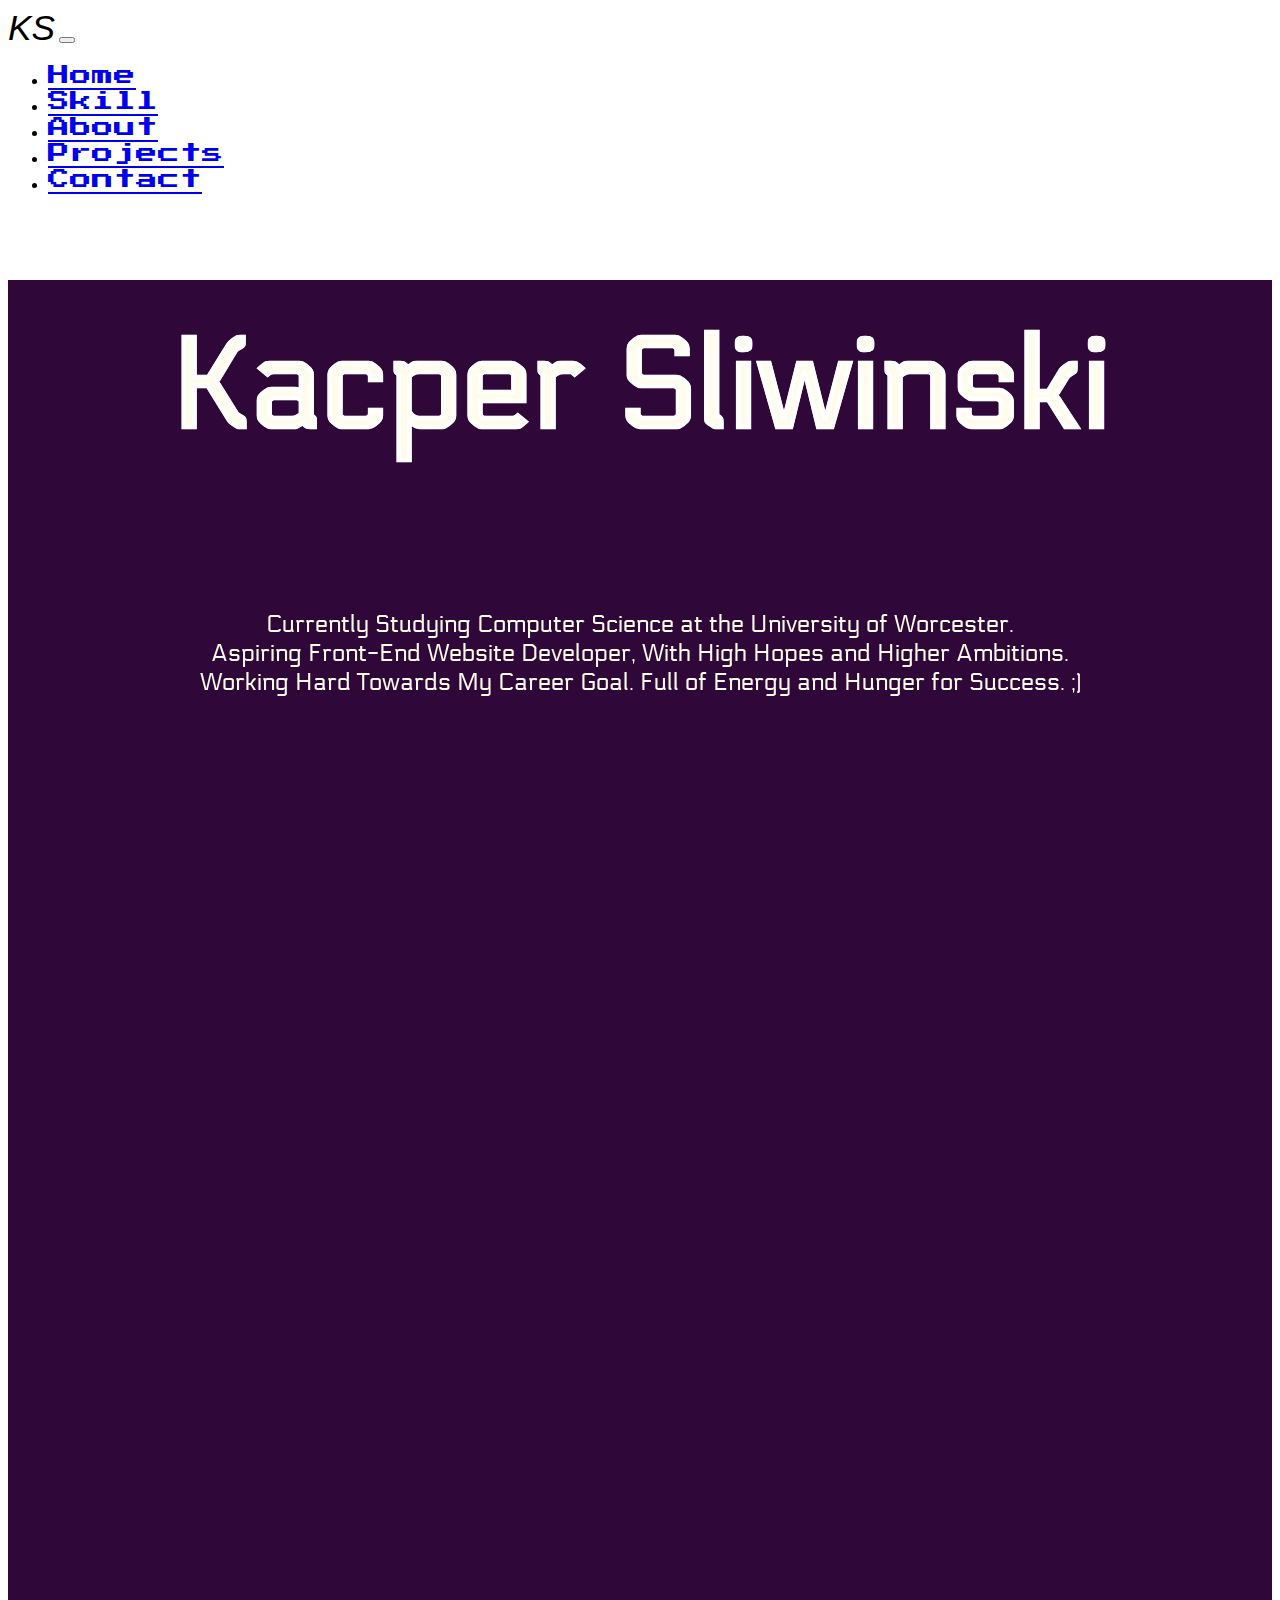
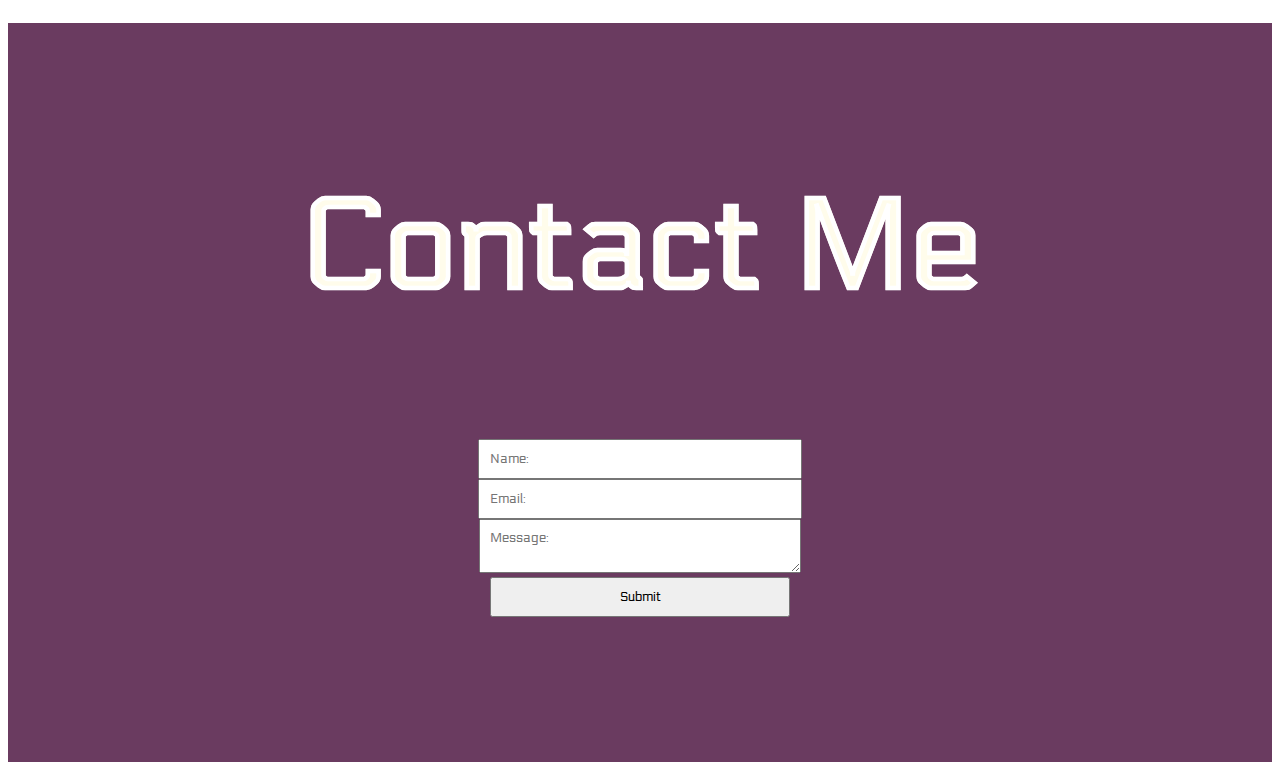
==== commit 5948725b: "Update index.html" ====
--- a/index.html
+++ b/index.html
@@ -57,7 +57,7 @@
     </div>
     <div class="col-xl-6 col-m-12 about-me-photo" >
 
-      <img id='circle' src="images/" alt="Circle" data-aos="fade-left" data-aos-duration="3000" data-aos-delay="500">
+      <img id='circle' src="image.jpg" alt="Circle" data-aos="fade-left" data-aos-duration="3000" data-aos-delay="500">
 
     </div>
     <div class="col-xl-6  info" id="Skills">
--- a/index.css
+++ b/index.css
@@ -60,7 +60,6 @@
 
 
 .heading{
-  margin-top: 10rem;
   font-size: 8rem;
   -webkit-text-stroke: 0.5px white;
   font-family: 'Electrolize', sans-serif;
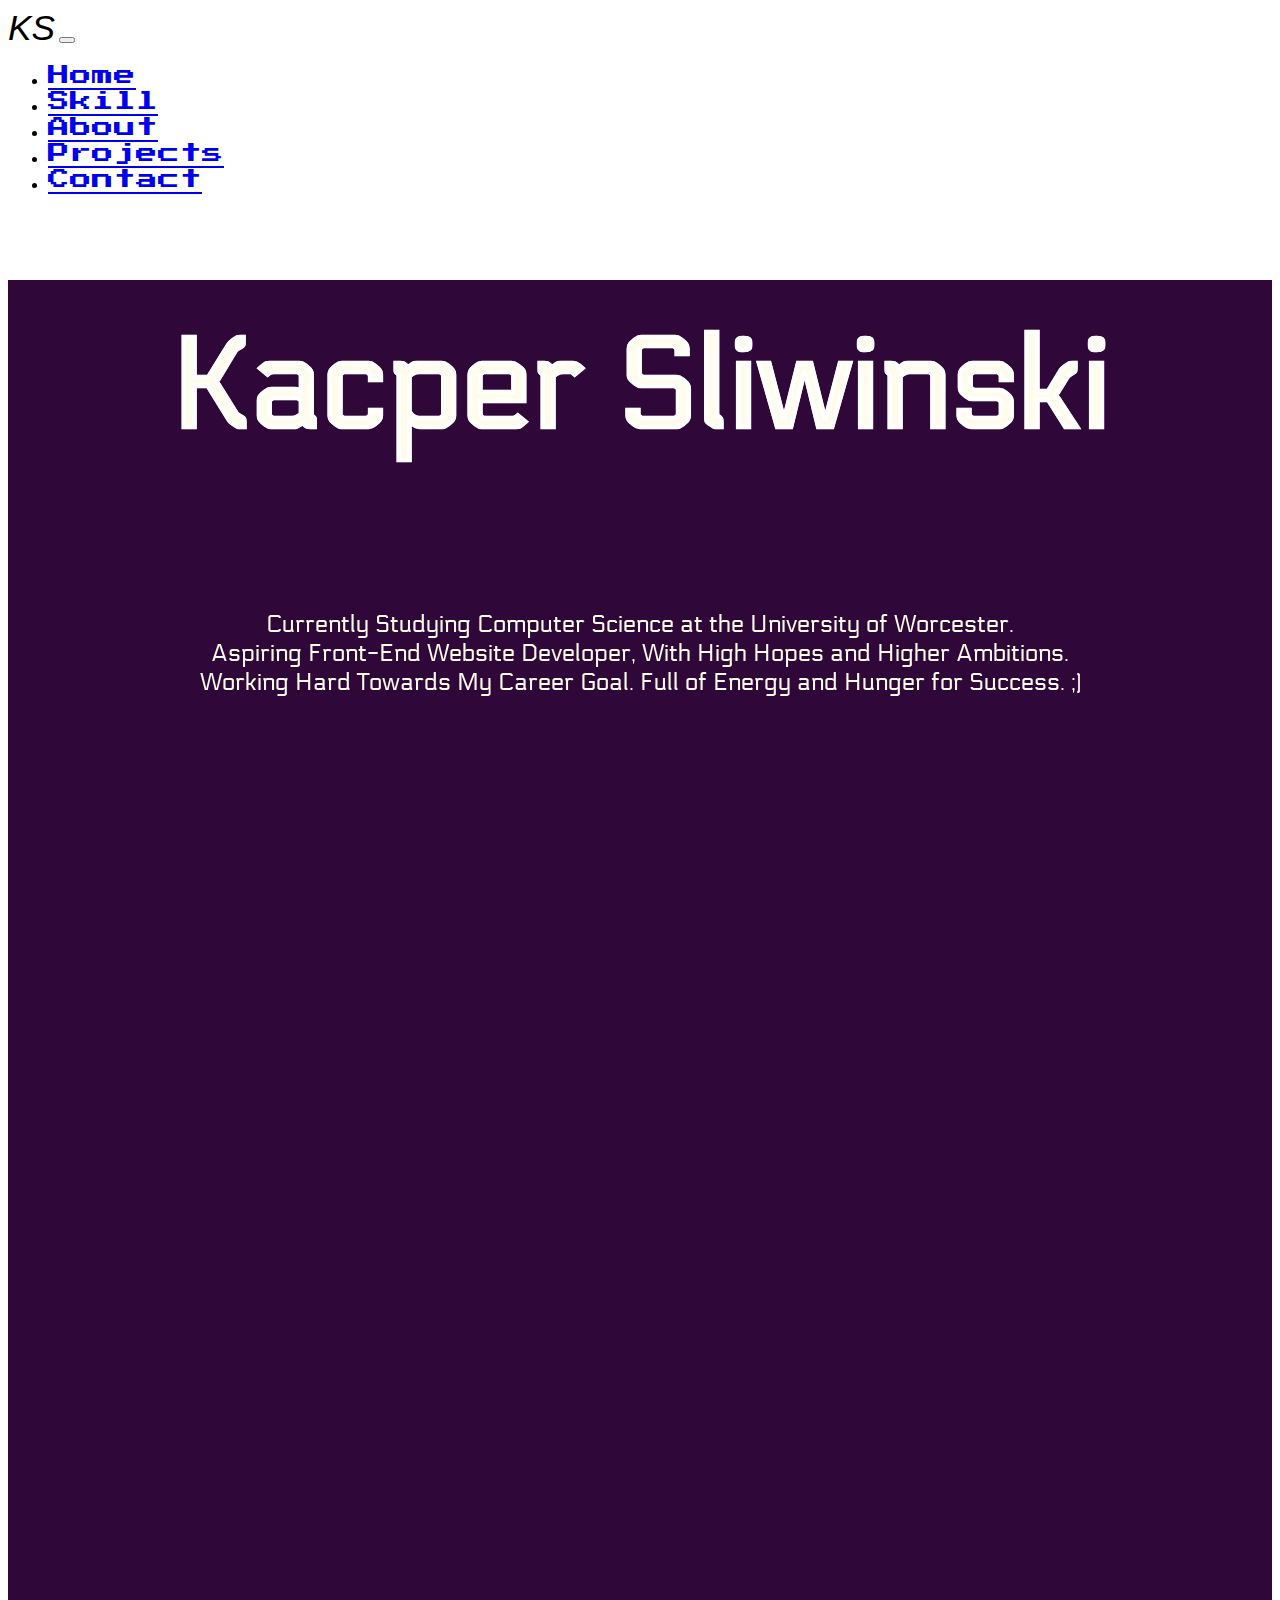
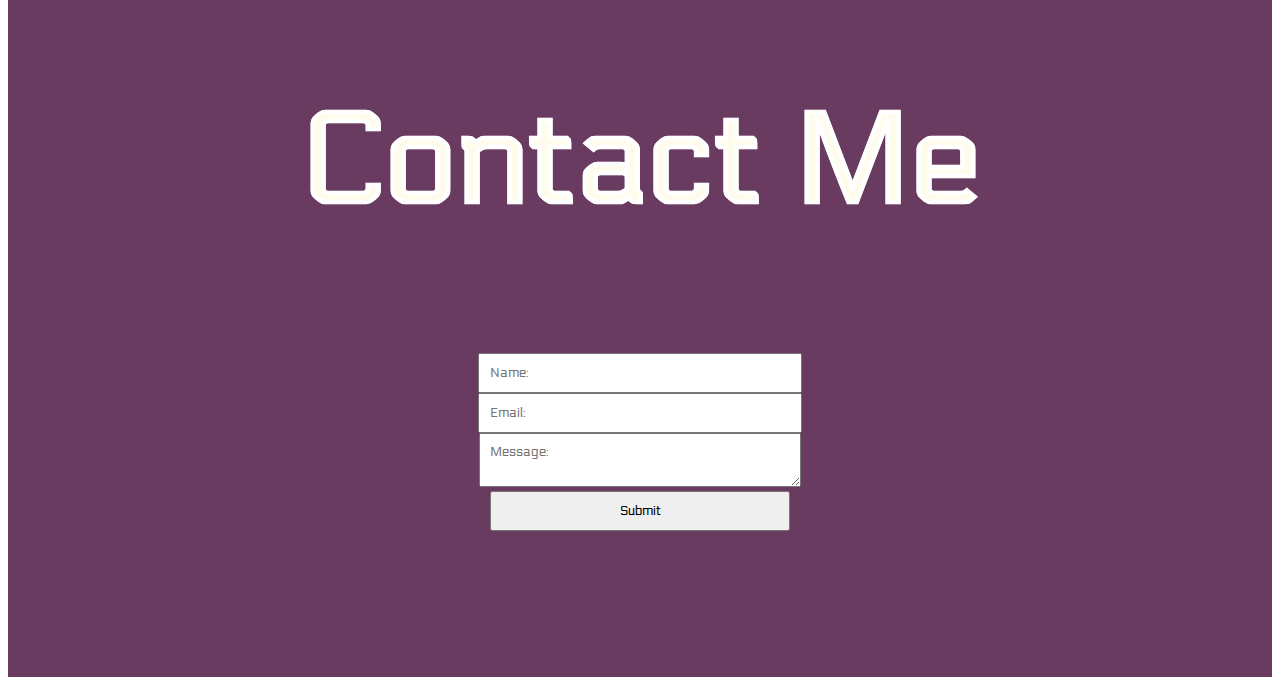
==== commit a7370dee: "Update index.html" ====
--- a/index.html
+++ b/index.html
@@ -146,7 +146,7 @@
     </div>
     <div class="col-xl-6 more">
 
-      <h1 class="heading" data-aos="fade-down" data-aos-duration="2000" data-aos-delay="1000">*Pic of Me*</h1>
+      <img src="image2.jpg" alt="Circle" data-aos="fade-left" data-aos-duration="3000" data-aos-delay="500">
 
     </div>
     <div class="col-xl-12 projects" id="Projectsz">
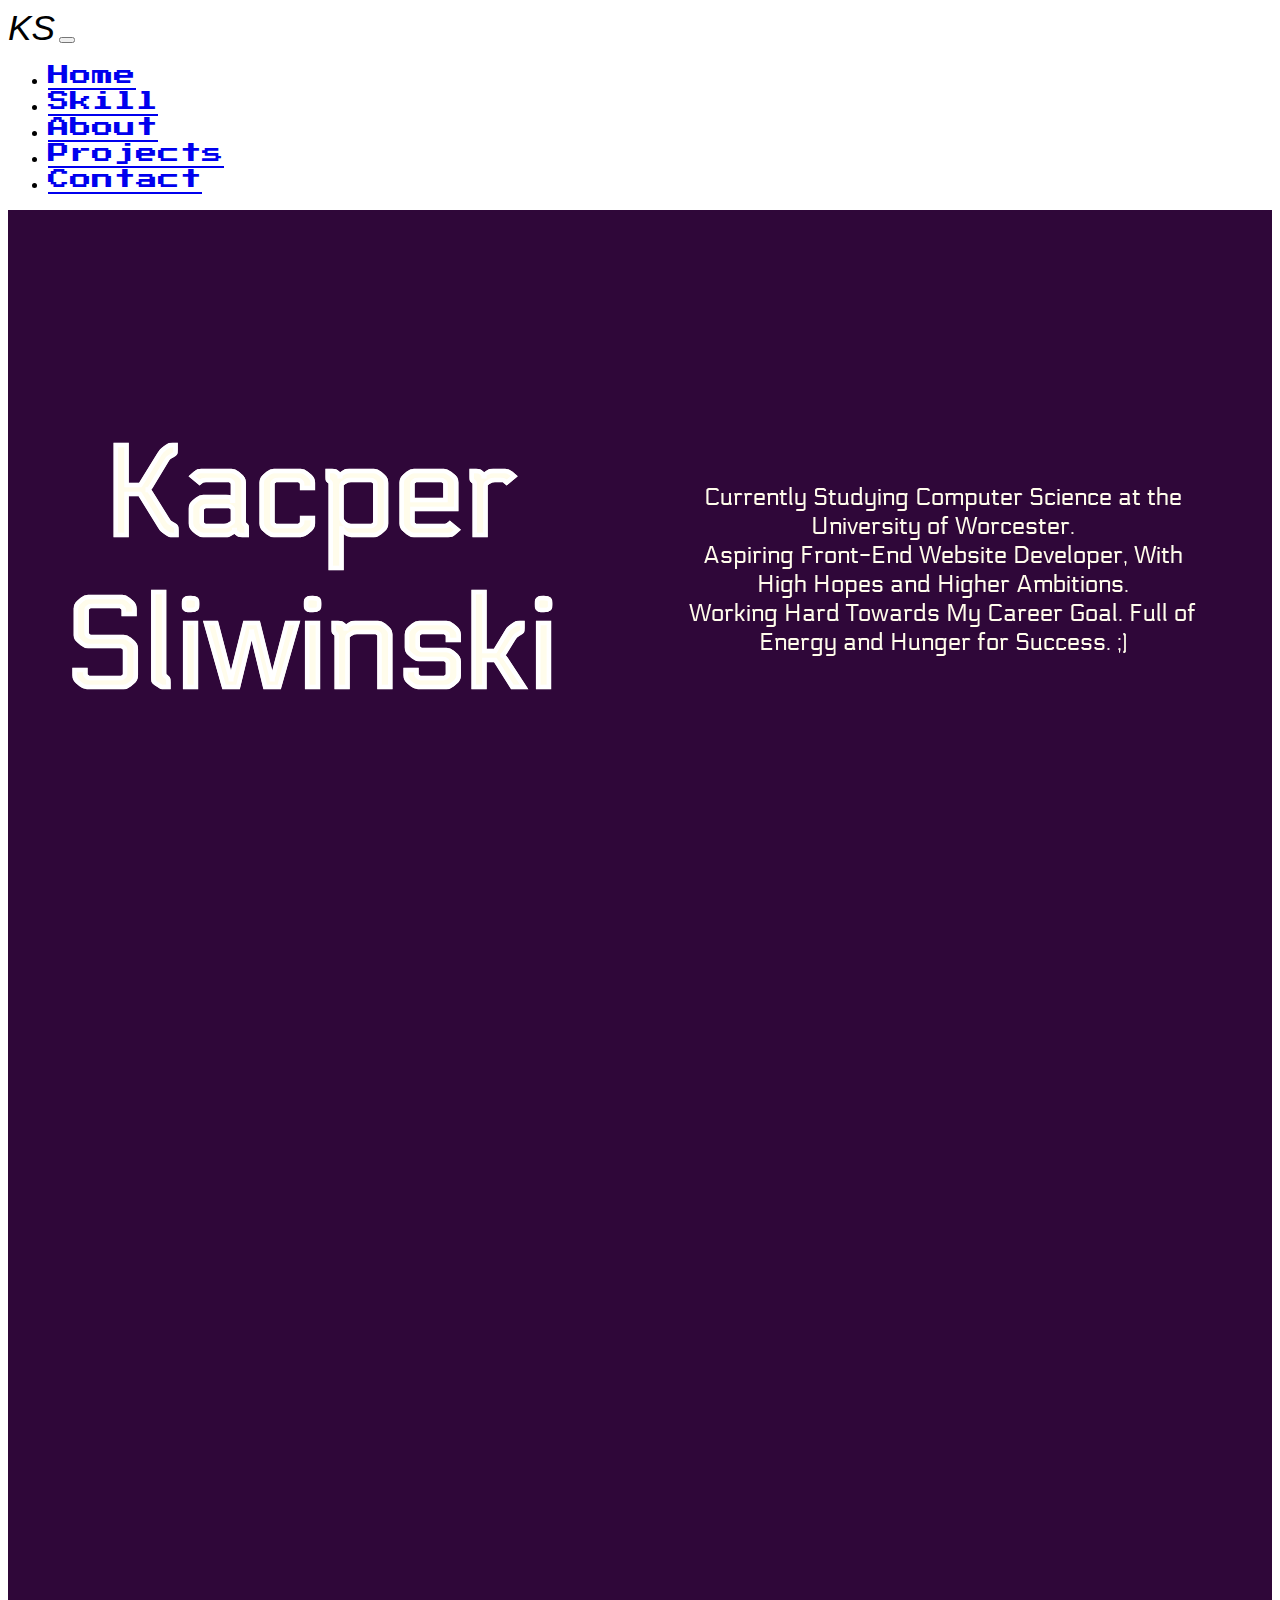
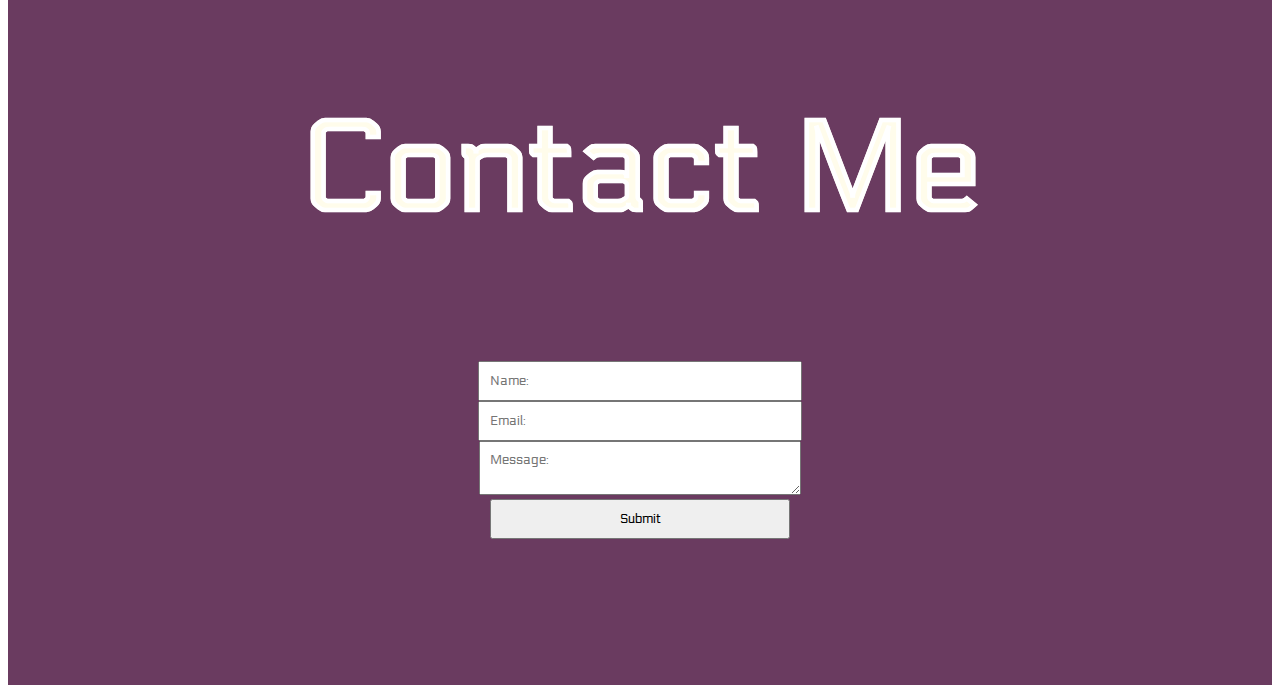
==== commit 3bd35c73: "Update index.html" ====
--- a/index.html
+++ b/index.html
@@ -144,7 +144,7 @@
           At my University I was introduced to Web Development. Creating Websites and Web Apps is what I am really passionate about. I am glad I found something what I love to do. <br/><br/>
             </p>
     </div>
-    <div class="col-xl-6 more">
+    <div class="col-xl-6 more-2">
 
       <img src="image2.jpg" alt="Circle" data-aos="fade-left" data-aos-duration="3000" data-aos-delay="500">
 
--- a/index.css
+++ b/index.css
@@ -8,6 +8,10 @@
 
 }
 
+img{
+ width: 50%; 
+  
+}
 
 
 .carousel{
@@ -45,6 +49,9 @@
 .about-me, .about-me-photo{
   background-color: #2F0739;
   height: 80vh;
+  display: flex;
+  justify-content: center;
+  align-items: center;
 
 }
 
@@ -87,13 +94,7 @@
   margin-left: 9rem;
 }
 
-#circle{
-  width: 90%;
-  position: relative;
-  z-index: 0;
-  top: 15rem;
-  left: 60px;
-}
+
 
 
 
@@ -118,7 +119,16 @@
 .more{
   background-color: #390a2f;
     height: 85vh;
-}
+  
+}
+
+.more-2{
+   display: flex;
+  justify-content: center;
+  align-items: center;
+  
+}
+
 
 .projects .heading{
   color: #390a2f;
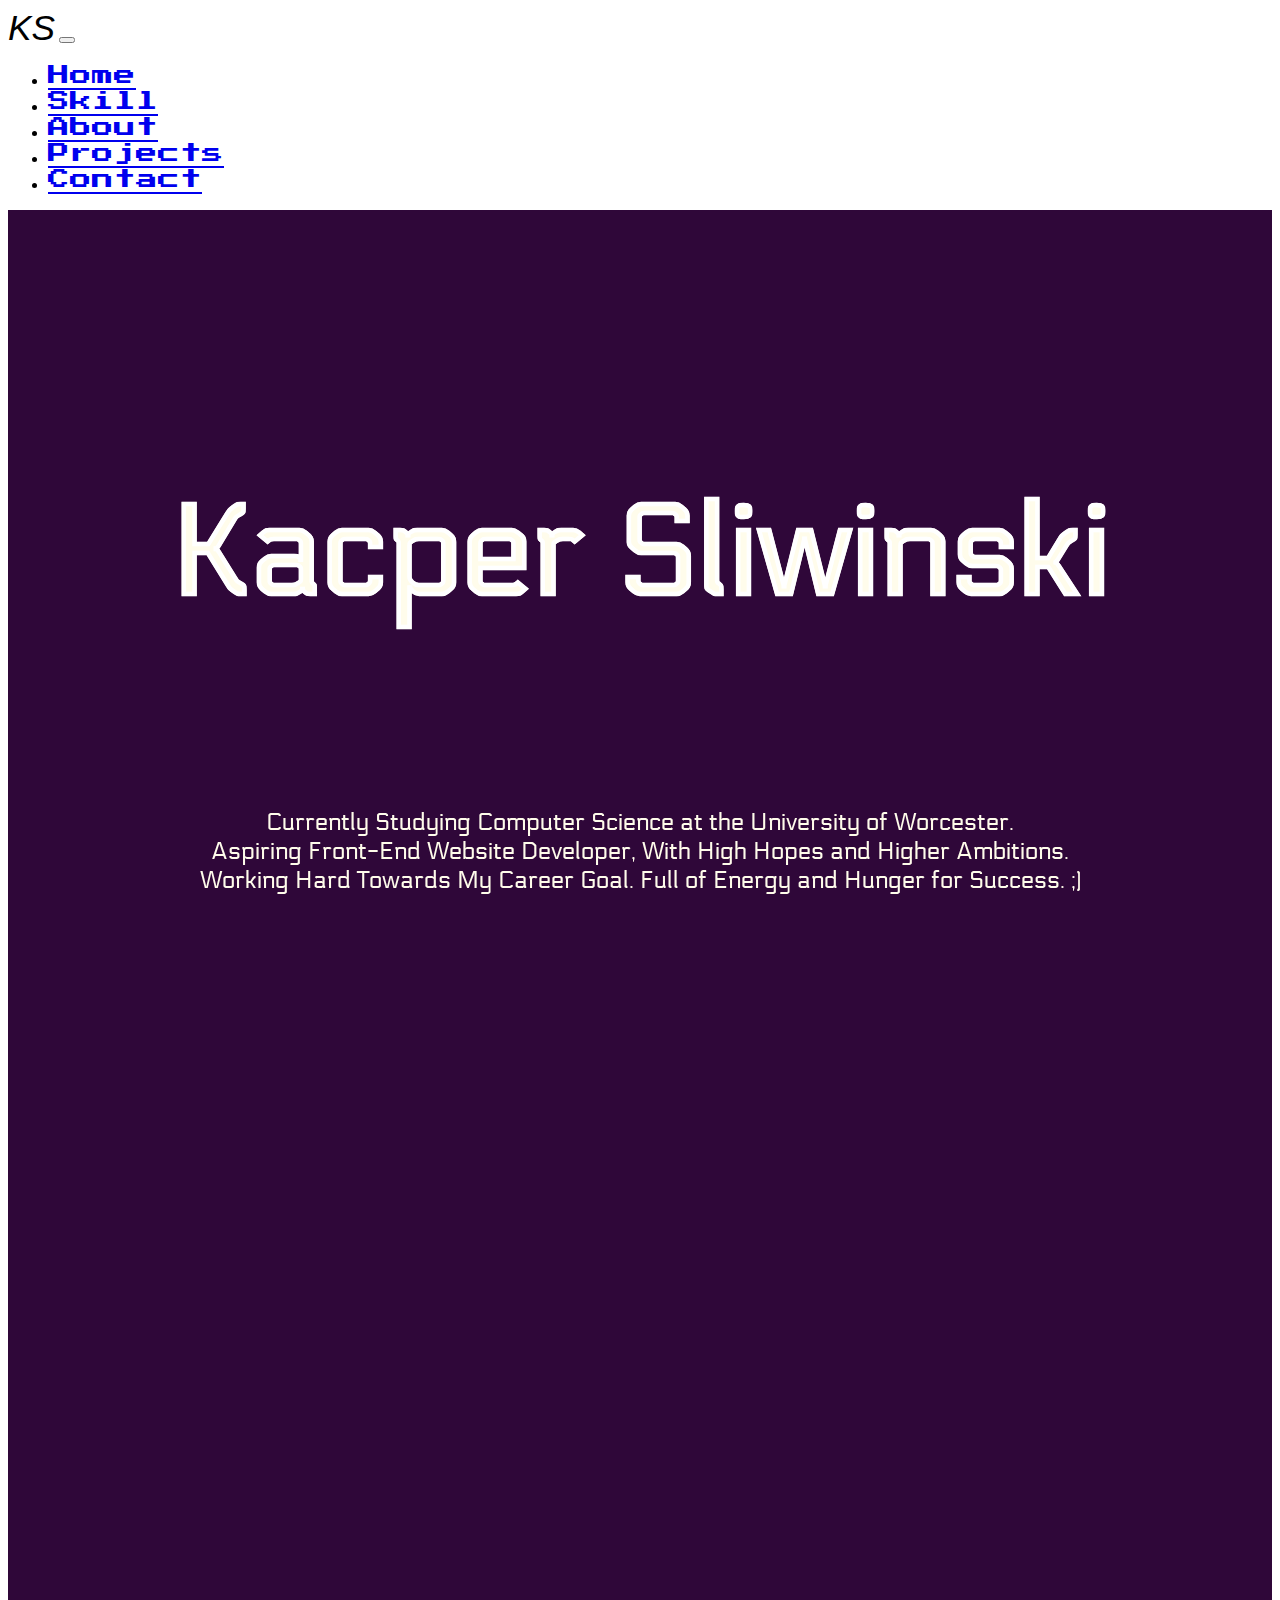
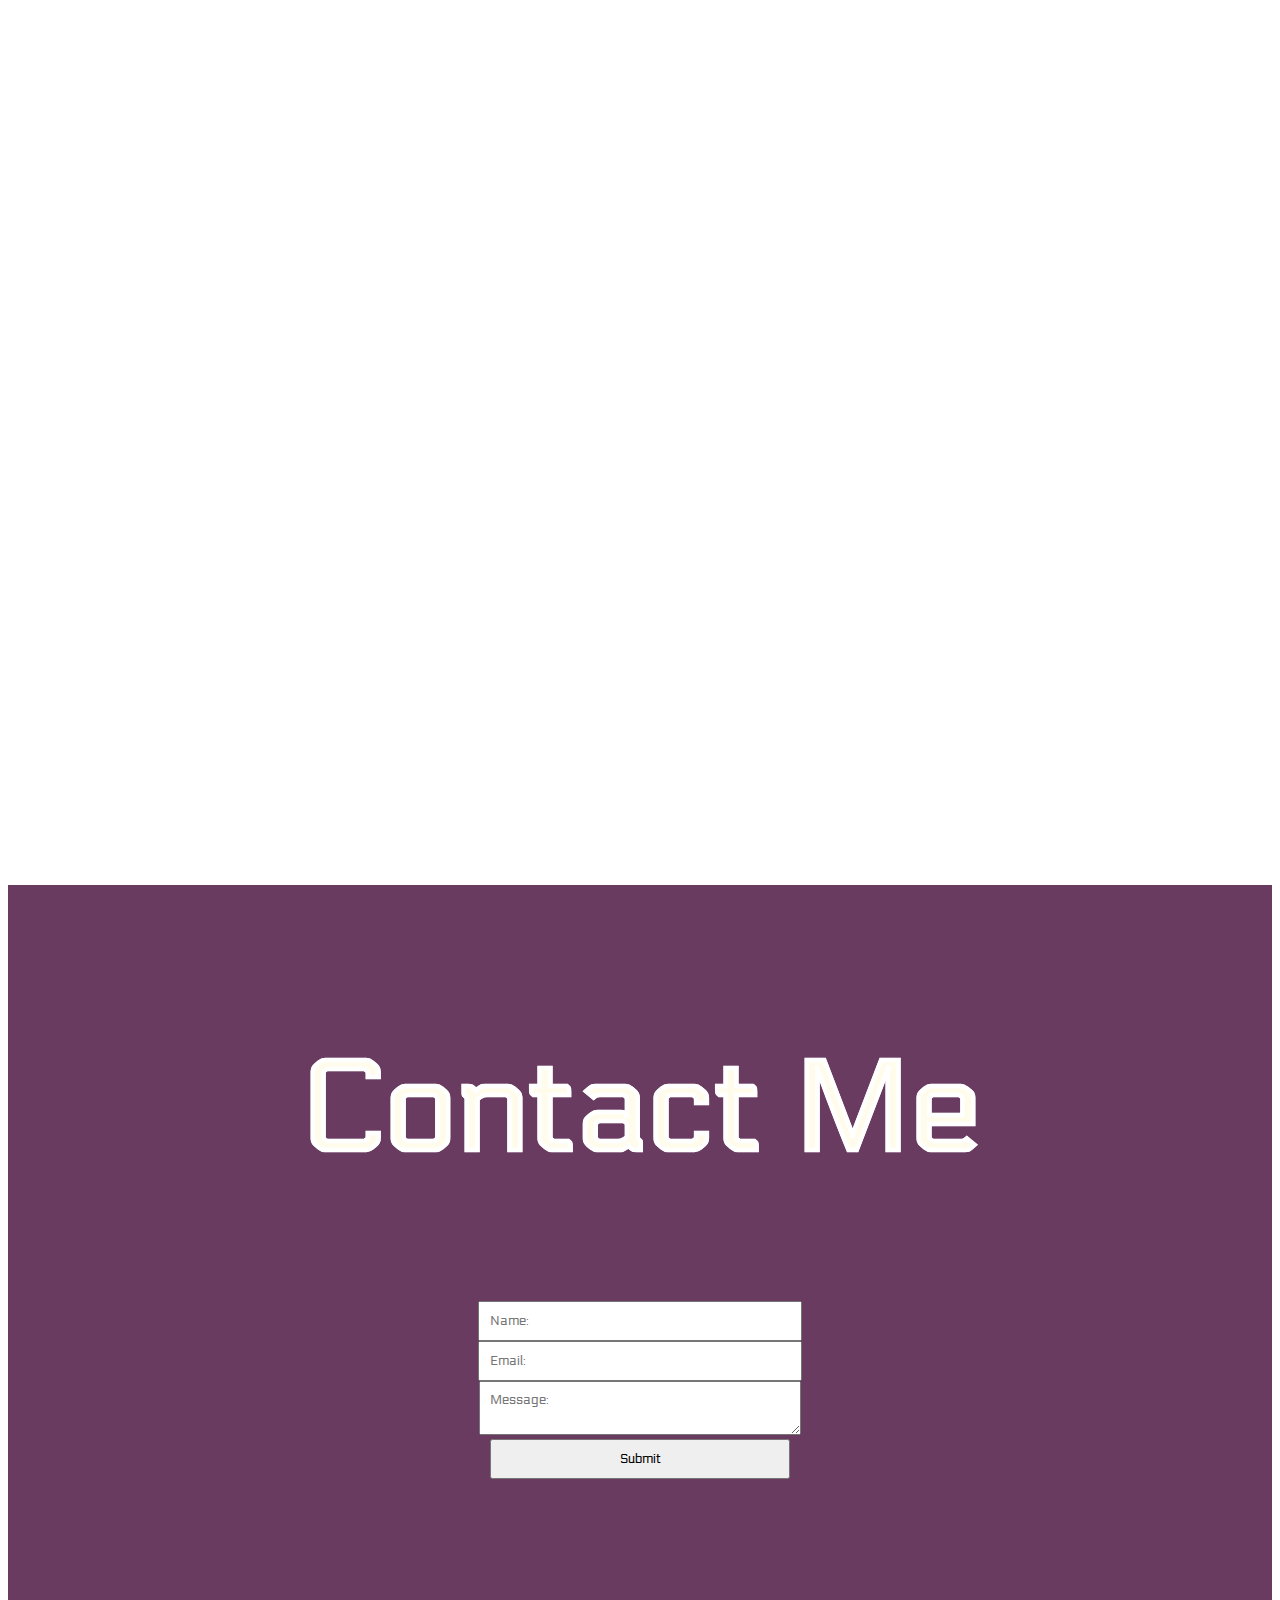
==== commit e230ed6d: "Update" ====
--- a/index.html
+++ b/index.html
@@ -10,9 +10,19 @@
        <link rel="stylesheet" href="https://unpkg.com/aos@next/dist/aos.css" />
       <link rel="stylesheet" href="circle.css">
     <link rel="stylesheet" href="index.css">
+    <link rel="icon" href="images/favicon.png" />
+    <script
+  src="https://code.jquery.com/jquery-3.6.0.js"
+  integrity="sha256-H+K7U5CnXl1h5ywQfKtSj8PCmoN9aaq30gDh27Xc0jk="
+  crossorigin="anonymous"></script>
     <title>Portfolio</title>
   </head>
-  <body>
+  <body> 
+
+
+
+
+ 
     <nav class="navbar navbar-expand-lg navbar-dark bg-dark nav-bar">
         <div class="mx-auto d-lg-flex d-block flex-lg-nowrap">
             <a class="navbar-brand"><em>KS</em></a>
@@ -48,9 +58,9 @@
         <h1 class="heading" data-aos="fade-right" data-aos-duration="2000">Kacper Sliwinski</h1>
         <p class="para" data-aos="fade-right" data-aos-duration="3000" data-aos-delay="300">
           Currently Studying Computer Science at the University of Worcester.
-          <br/>
+          <br>
           Aspiring Front-End Website Developer, With High Hopes and Higher Ambitions.
-          <br/>
+          <br>
           Working Hard Towards My Career Goal. Full of Energy and Hunger for Success.
           ;)
           </p>
@@ -63,7 +73,7 @@
     <div class="col-xl-6  info" id="Skills">
 <div class="container-fluid">
   <div class="row skills">
-    <div class="col-xl-4 col-sm-6" data-aos="zoom-in" data-aos-duration="2000" data-aos-delay="200">
+    <div class="col-xl-4 col-sm-6 test" data-aos="zoom-in" data-aos-duration="2000" data-aos-delay="200">
       <div class="c100 p100 orange center">
       <span>HTML</span>
       <div class="slice">
@@ -72,7 +82,7 @@
       </div>
 </div>
     </div>
-    <div class="col-xl-4 col-sm-6" data-aos="zoom-in" data-aos-duration="2000" data-aos-delay="300">
+    <div class="col-xl-4 col-sm-6 test" data-aos="zoom-in" data-aos-duration="2000" data-aos-delay="300">
       <div class="c100 p100 green center">
       <span>CSS</span>
       <div class="slice">
@@ -81,7 +91,7 @@
       </div>
     </div>
   </div>
-    <div class="col-xl-4 col-sm-6" data-aos="zoom-in" data-aos-duration="2000" data-aos-delay="400">
+    <div class="col-xl-4 col-sm-6 test" data-aos="zoom-in" data-aos-duration="2000" data-aos-delay="400">
       <div class="c100 p100 blue center">
       <span>JS</span>
       <div class="slice">
@@ -90,7 +100,7 @@
       </div>
     </div>
       </div>
-    <div class="col-xl-4 col-sm-6" data-aos="zoom-in" data-aos-duration="2000" data-aos-delay="500">
+    <div class="col-xl-4 col-sm-6 test" data-aos="zoom-in" data-aos-duration="2000" data-aos-delay="500">
       <div class="c100 p100 red center">
       <span>SASS</span>
       <div class="slice">
@@ -99,7 +109,7 @@
       </div>
     </div>
       </div>
-    <div class="col-xl-4 col-sm-6" data-aos="zoom-in" data-aos-duration="2000" data-aos-delay="600">
+    <div class="col-xl-4 col-sm-6 test" data-aos="zoom-in" data-aos-duration="2000" data-aos-delay="600">
       <div class="c100 p100 purple center">
       <span>React</span>
       <div class="slice">
@@ -108,7 +118,7 @@
       </div>
     </div>
     </div>
-    <div class="col-xl-4 col-sm-6" data-aos="zoom-in" data-aos-duration="2000" data-aos-delay="700">
+    <div class="col-xl-4 col-sm-6 test" data-aos="zoom-in" data-aos-duration="2000" data-aos-delay="700">
       <div class="c100 p100 pink center">
       <span>JQuery</span>
       <div class="slice">
@@ -208,6 +218,7 @@
     </div>
   </div>
   </div>
+</div>
 
 
 
@@ -221,5 +232,7 @@
   <script>
     AOS.init();
   </script>
+
+
   </body>
 </html>
--- a/circle.css
+++ b/circle.css
@@ -258,7 +258,7 @@
   width: 5em;
   line-height: 5em;
   font-size: 0.2em;
-  color: #cccccc;
+  color:#2F0739;
   display: block;
   text-align: center;
   white-space: nowrap;
--- a/index.css
+++ b/index.css
@@ -46,17 +46,32 @@
   font-family: Arial, sans-serif;
 }
 
-.about-me, .about-me-photo{
+.about-me {
   background-color: #2F0739;
-  height: 80vh;
+  height: 100vh;
+
+}
+
+.skills{
   display: flex;
   justify-content: center;
   align-items: center;
+}
+
+.about-me-photo{
+  background-color: #2F0739;
+  height: 100vh;
+  display: flex;
+  justify-content: center;
+  align-items: center;
 
 }
 
 .info{
-  height: 60vh;
+  display: flex;
+  justify-content: center;
+  align-items: center;
+  height: 80vh;
 }
 
 .info .heading{
@@ -97,6 +112,17 @@
 
 
 
+.about-me, .info, .more{
+  display: flex;
+  justify-content: center;
+  align-items: center;
+  flex-direction: column;
+}
+
+.test{
+  margin-top: 4rem;
+}
+
 
 .about-me-photo, .info{
   position: relative;
@@ -108,7 +134,6 @@
   text-align: center;
   font-family: 'Electrolize', sans-serif;
   align-items: center;
-  height: 50vh;
 }
 
 .para{
@@ -117,12 +142,11 @@
 }
 
 .more{
-  background-color: #390a2f;
-    height: 85vh;
-  
+  background-color: #390a2f; 
 }
 
 .more-2{
+   background-color: #390a2f;
    display: flex;
   justify-content: center;
   align-items: center;
@@ -134,9 +158,6 @@
   color: #390a2f;
 }
 
-.projects2{
-height: 55vh;
-}
 
 .projects2 img{
   width: 100%;
@@ -249,7 +270,17 @@
 
 
 
-@media screen and (max-width: 1179px) {
+@media screen and (max-width: 1200px) {
+ .test{
+  margin-top: 0rem;
+  width: 15%;
+ }
+
+  .more-2{
+    display: none;
+  }
+
+
   .para{
     text-align: center;
   }
@@ -287,6 +318,7 @@
 
 
 
+
 .contact{
   padding: 2rem;
 }
@@ -302,3 +334,118 @@
 .inline{
   display: inline-block;
 }
+
+
+
+
+.loader {
+  width: 250px;
+  height: 50px;
+  line-height: 50px;
+  text-align: center;
+  position: absolute;
+  top: 50%;
+  left: 50%;
+  -webkit-animation: load-3 1s infinite alternate ease-in-out;
+          animation: load-3 1s infinite alternate ease-in-out;
+  transform: translate(-50%, -50%);
+  font-family: helvetica, arial, sans-serif;
+  text-transform: uppercase;
+  font-weight: 900;
+  color: white;
+  letter-spacing: 0.2em;
+}
+.loader::before, .loader::after {
+  content: "";
+  display: block;
+  width: 15px;
+  height: 15px;
+  background: #390a2f;
+  position: absolute;
+  -webkit-animation: load 1s infinite alternate ease-in-out;
+          animation: load 1s infinite alternate ease-in-out;
+}
+.loader::before {
+  top: 0;
+}
+.loader::after {
+  bottom: 0;
+}
+
+@-webkit-keyframes load {
+  0% {
+    left: 0;
+    height: 30px;
+    width: 15px;
+    background: #390a2f;
+  }
+  25% {
+    height: 8px;
+    width: 40px;
+    background: #390a2f;
+  }
+  50% {
+    height: 8px;
+    width: 40px;
+    color: #390a2f;
+  }
+  100% {
+    left: 235px;
+    height: 30px;
+    width: 15px;
+  }
+}
+
+@keyframes load {
+  0% {
+    left: 0;
+    height: 30px;
+    width: 15px;
+    background: #390a2f;
+  }
+  25% {
+    height: 8px;
+    width: 40px;
+    background: #390a2f;
+  }
+  50% {
+    height: 8px;
+    width: 40px;
+    color: #390a2f;
+  }
+  100% {
+    left: 235px;
+    height: 30px;
+    width: 15px;
+  }
+}
+
+@-webkit-keyframes load-3 {
+  0% {
+    color: #390a2f;
+  }
+  25% {
+    color: #390a2f;
+  }
+  50% {
+    color: #390a2f;
+  }
+  100% {
+    color: #390a2f;
+  }
+}
+@keyframes load-3 {
+  0% {
+    color: #390a2f;
+  }
+  25% {
+    color: #390a2f;
+  }
+  50% {
+    color: #390a2f;
+  }
+  100% {
+    color: #390a2f;
+  }
+}
+
